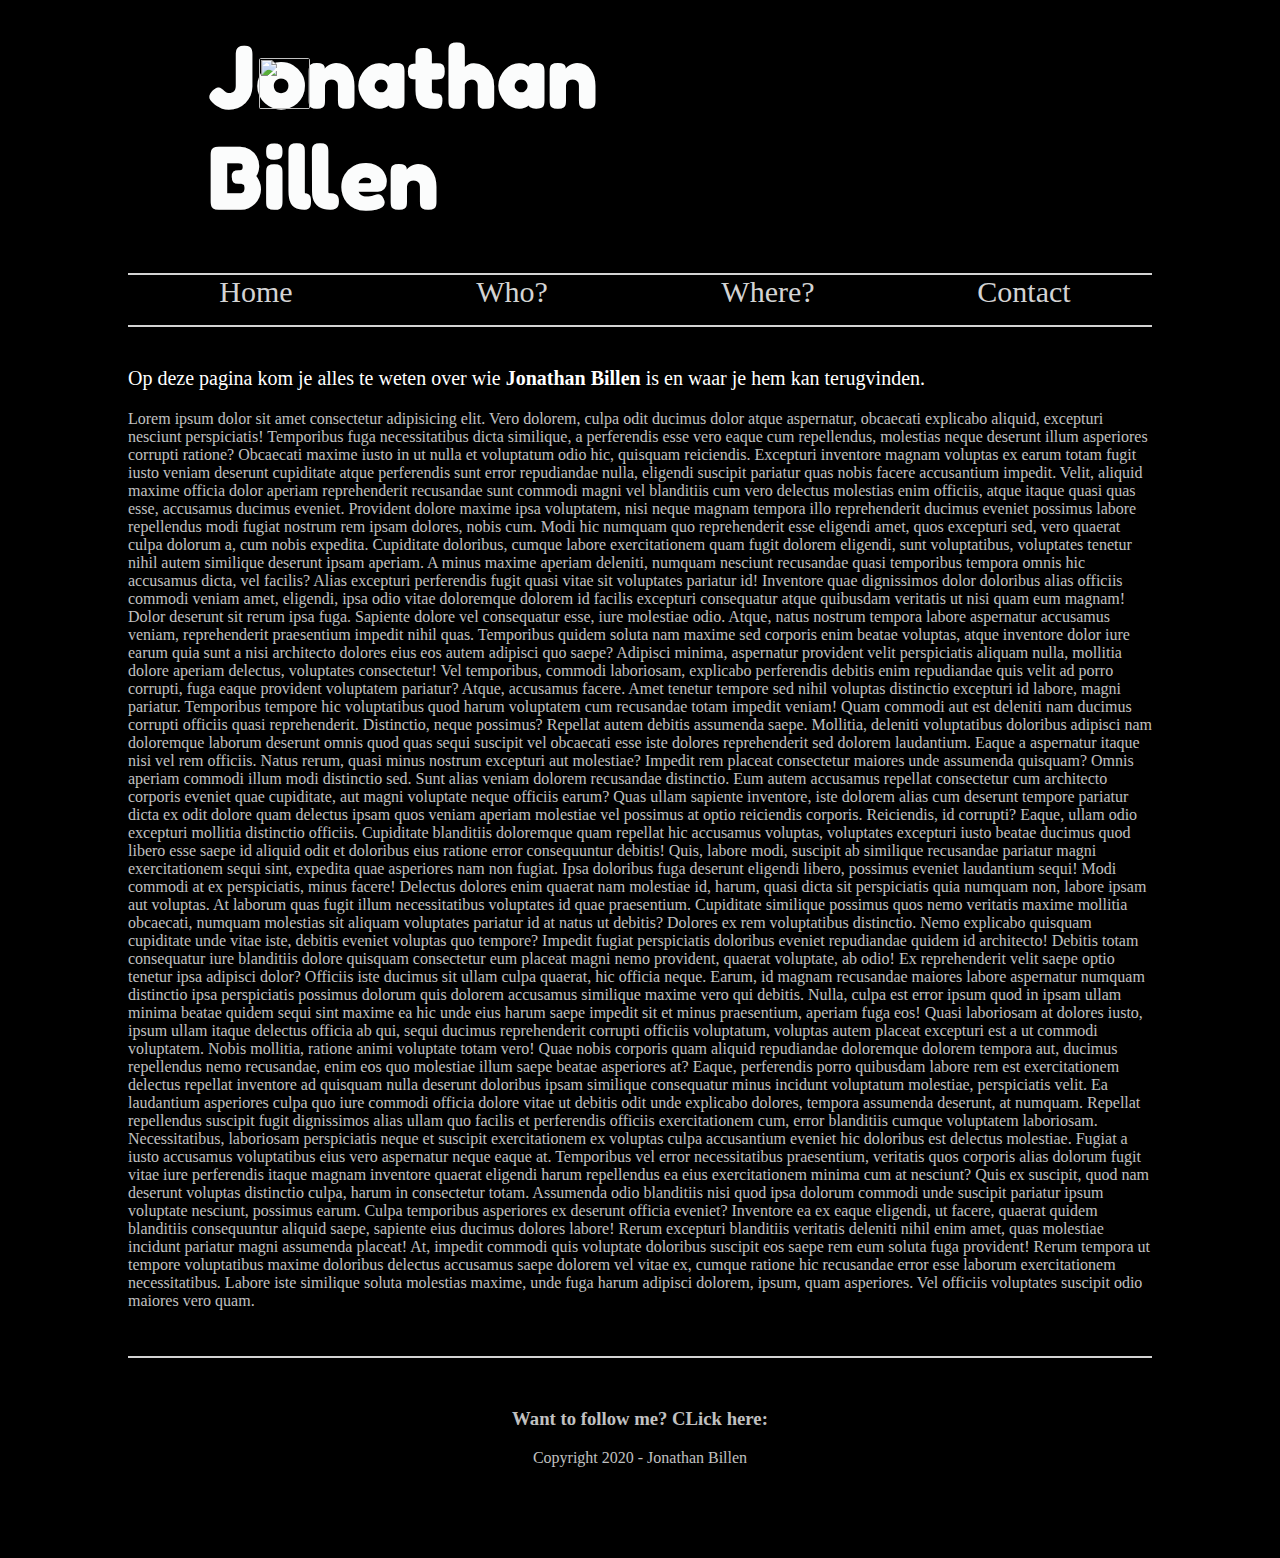
==== index.html @ 9c7a21fc "Add files via upload" ====
<!DOCTYPE html>
<html lang="en">

<head>
    <meta charset="UTF-8">
    <meta name="viewport" content="width=device-width, initial-scale=1.0">
    <link rel="stylesheet" href="https://cdnjs.cloudflare.com/ajax/libs/font-awesome/5.15.1/css/all.min.css"
        integrity="sha512-+4zCK9k+qNFUR5X+cKL9EIR+ZOhtIloNl9GIKS57V1MyNsYpYcUrUeQc9vNfzsWfV28IaLL3i96P9sdNyeRssA=="
        crossorigin="anonymous" />
    <link href="https://fonts.googleapis.com/css2?family=Permanent+Marker&display=swap" rel="stylesheet">
    <link href="https://fonts.googleapis.com/css2?family=Fredoka+One&display=swap" rel="stylesheet">
    <link rel="stylesheet" href="project1.css">
    <title>Jonathan Billen</title>
</head>

<body>
    <header>
        <div class="container">
            <h1>Jonathan</h1>
            <h1>Billen</h1>
            <img id="wheel" src="img/wheel.png" alt="">
        </div>
        <nav>
            <ul>
                <li><a href="index.html">Home</a></li>
                <li><a href="bio.html">Who?</a></li>
                <li><a href="plaats.html">Where?</a></li>
                <li><a href="contact.html">Contact</a></li>
            </ul>
        </nav>
    </header>

    <main>
        <p class="titel">Op deze pagina kom je alles te weten over wie <strong>Jonathan Billen</strong> is en waar je
            hem kan
            terugvinden.</p>
        <p>Lorem ipsum dolor sit amet consectetur adipisicing elit. Vero dolorem, culpa odit ducimus dolor atque
            aspernatur, obcaecati explicabo aliquid, excepturi nesciunt perspiciatis! Temporibus fuga necessitatibus
            dicta similique, a perferendis esse vero eaque cum repellendus, molestias neque deserunt illum asperiores
            corrupti ratione? Obcaecati maxime iusto in ut nulla et voluptatum odio hic, quisquam reiciendis. Excepturi
            inventore magnam voluptas ex earum totam fugit iusto veniam deserunt cupiditate atque perferendis sunt error
            repudiandae nulla, eligendi suscipit pariatur quas nobis facere accusantium impedit. Velit, aliquid maxime
            officia dolor aperiam reprehenderit recusandae sunt commodi magni vel blanditiis cum vero delectus molestias
            enim officiis, atque itaque quasi quas esse, accusamus ducimus eveniet. Provident dolore maxime ipsa
            voluptatem, nisi neque magnam tempora illo reprehenderit ducimus eveniet possimus labore repellendus modi
            fugiat nostrum rem ipsam dolores, nobis cum. Modi hic numquam quo reprehenderit esse eligendi amet, quos
            excepturi sed, vero quaerat culpa dolorum a, cum nobis expedita. Cupiditate doloribus, cumque labore
            exercitationem quam fugit dolorem eligendi, sunt voluptatibus, voluptates tenetur nihil autem similique
            deserunt ipsam aperiam. A minus maxime aperiam deleniti, numquam nesciunt recusandae quasi temporibus
            tempora omnis hic accusamus dicta, vel facilis? Alias excepturi perferendis fugit quasi vitae sit voluptates
            pariatur id! Inventore quae dignissimos dolor doloribus alias officiis commodi veniam amet, eligendi, ipsa
            odio vitae doloremque dolorem id facilis excepturi consequatur atque quibusdam veritatis ut nisi quam eum
            magnam! Dolor deserunt sit rerum ipsa fuga. Sapiente dolore vel consequatur esse, iure molestiae odio.
            Atque, natus nostrum tempora labore aspernatur accusamus veniam, reprehenderit praesentium impedit nihil
            quas. Temporibus quidem soluta nam maxime sed corporis enim beatae voluptas, atque inventore dolor iure
            earum quia sunt a nisi architecto dolores eius eos autem adipisci quo saepe? Adipisci minima, aspernatur
            provident velit perspiciatis aliquam nulla, mollitia dolore aperiam delectus, voluptates consectetur! Vel
            temporibus, commodi laboriosam, explicabo perferendis debitis enim repudiandae quis velit ad porro corrupti,
            fuga eaque provident voluptatem pariatur? Atque, accusamus facere. Amet tenetur tempore sed nihil voluptas
            distinctio excepturi id labore, magni pariatur. Temporibus tempore hic voluptatibus quod harum voluptatem
            cum recusandae totam impedit veniam! Quam commodi aut est deleniti nam ducimus corrupti officiis quasi
            reprehenderit. Distinctio, neque possimus? Repellat autem debitis assumenda saepe. Mollitia, deleniti
            voluptatibus doloribus adipisci nam doloremque laborum deserunt omnis quod quas sequi suscipit vel obcaecati
            esse iste dolores reprehenderit sed dolorem laudantium. Eaque a aspernatur itaque nisi vel rem officiis.
            Natus rerum, quasi minus nostrum excepturi aut molestiae? Impedit rem placeat consectetur maiores unde
            assumenda quisquam? Omnis aperiam commodi illum modi distinctio sed. Sunt alias veniam dolorem recusandae
            distinctio. Eum autem accusamus repellat consectetur cum architecto corporis eveniet quae cupiditate, aut
            magni voluptate neque officiis earum? Quas ullam sapiente inventore, iste dolorem alias cum deserunt tempore
            pariatur dicta ex odit dolore quam delectus ipsam quos veniam aperiam molestiae vel possimus at optio
            reiciendis corporis. Reiciendis, id corrupti? Eaque, ullam odio excepturi mollitia distinctio officiis.
            Cupiditate blanditiis doloremque quam repellat hic accusamus voluptas, voluptates excepturi iusto beatae
            ducimus quod libero esse saepe id aliquid odit et doloribus eius ratione error consequuntur debitis! Quis,
            labore modi, suscipit ab similique recusandae pariatur magni exercitationem sequi sint, expedita quae
            asperiores nam non fugiat. Ipsa doloribus fuga deserunt eligendi libero, possimus eveniet laudantium sequi!
            Modi commodi at ex perspiciatis, minus facere! Delectus dolores enim quaerat nam molestiae id, harum, quasi
            dicta sit perspiciatis quia numquam non, labore ipsam aut voluptas. At laborum quas fugit illum
            necessitatibus voluptates id quae praesentium. Cupiditate similique possimus quos nemo veritatis maxime
            mollitia obcaecati, numquam molestias sit aliquam voluptates pariatur id at natus ut debitis? Dolores ex rem
            voluptatibus distinctio. Nemo explicabo quisquam cupiditate unde vitae iste, debitis eveniet voluptas quo
            tempore? Impedit fugiat perspiciatis doloribus eveniet repudiandae quidem id architecto! Debitis totam
            consequatur iure blanditiis dolore quisquam consectetur eum placeat magni nemo provident, quaerat voluptate,
            ab odio! Ex reprehenderit velit saepe optio tenetur ipsa adipisci dolor? Officiis iste ducimus sit ullam
            culpa quaerat, hic officia neque. Earum, id magnam recusandae maiores labore aspernatur numquam distinctio
            ipsa perspiciatis possimus dolorum quis dolorem accusamus similique maxime vero qui debitis. Nulla, culpa
            est error ipsum quod in ipsam ullam minima beatae quidem sequi sint maxime ea hic unde eius harum saepe
            impedit sit et minus praesentium, aperiam fuga eos! Quasi laboriosam at dolores iusto, ipsum ullam itaque
            delectus officia ab qui, sequi ducimus reprehenderit corrupti officiis voluptatum, voluptas autem placeat
            excepturi est a ut commodi voluptatem. Nobis mollitia, ratione animi voluptate totam vero! Quae nobis
            corporis quam aliquid repudiandae doloremque dolorem tempora aut, ducimus repellendus nemo recusandae, enim
            eos quo molestiae illum saepe beatae asperiores at? Eaque, perferendis porro quibusdam labore rem est
            exercitationem delectus repellat inventore ad quisquam nulla deserunt doloribus ipsam similique consequatur
            minus incidunt voluptatum molestiae, perspiciatis velit. Ea laudantium asperiores culpa quo iure commodi
            officia dolore vitae ut debitis odit unde explicabo dolores, tempora assumenda deserunt, at numquam.
            Repellat repellendus suscipit fugit dignissimos alias ullam quo facilis et perferendis officiis
            exercitationem cum, error blanditiis cumque voluptatem laboriosam. Necessitatibus, laboriosam perspiciatis
            neque et suscipit exercitationem ex voluptas culpa accusantium eveniet hic doloribus est delectus molestiae.
            Fugiat a iusto accusamus voluptatibus eius vero aspernatur neque eaque at. Temporibus vel error
            necessitatibus praesentium, veritatis quos corporis alias dolorum fugit vitae iure perferendis itaque magnam
            inventore quaerat eligendi harum repellendus ea eius exercitationem minima cum at nesciunt? Quis ex
            suscipit, quod nam deserunt voluptas distinctio culpa, harum in consectetur totam. Assumenda odio blanditiis
            nisi quod ipsa dolorum commodi unde suscipit pariatur ipsum voluptate nesciunt, possimus earum. Culpa
            temporibus asperiores ex deserunt officia eveniet? Inventore ea ex eaque eligendi, ut facere, quaerat quidem
            blanditiis consequuntur aliquid saepe, sapiente eius ducimus dolores labore! Rerum excepturi blanditiis
            veritatis deleniti nihil enim amet, quas molestiae incidunt pariatur magni assumenda placeat! At, impedit
            commodi quis voluptate doloribus suscipit eos saepe rem eum soluta fuga provident! Rerum tempora ut tempore
            voluptatibus maxime doloribus delectus accusamus saepe dolorem vel vitae ex, cumque ratione hic recusandae
            error esse laborum exercitationem necessitatibus. Labore iste similique soluta molestias maxime, unde fuga
            harum adipisci dolorem, ipsum, quam asperiores. Vel officiis voluptates suscipit odio maiores vero quam.</p>
    </main>
    <footer>
        <h3>Want to follow me? CLick here: <a href=""><i id="facebookmini" class="fab fa-facebook-square"></i> </a><a
                href=""><i id="instagrammini" class="fab fa-instagram-square"></i></a> <a href=""><i id="youtubemini"
                    class="fab fa-youtube-square"></i></a></h3>
        <p>Copyright 2020 - Jonathan Billen</p>
    </footer>
</body>

</html>
---- project1.css ----
body {
    margin: 0;
    padding: 0;
    margin-right: 10%;
    margin-left: 10%;
    background-color: black;
    color: silver;
    font-family: 'Permanent Marker', cursive;
}
h1 {
    height: 81px;
    text-align: left;
    padding-top: 20px;
    margin-top: 0px;
    margin-left: 80px;
    margin-bottom: 0px;
    font-family: 'Fredoka One', cursive;
    font-size: 90px;
    color: #FBFCFC;
}
@keyframes roteren {
    to {
        transform: rotate(-360deg);
    }
}
#wheel{
    position: relative;
    top: -144px;
    left: 131px;
    height: 51px;
    width: 51px;
    animation-name: roteren;
    animation-duration: 10s;
    animation-timing-function: linear;
    animation-iteration-count: infinite;
}
nav {
    overflow: hidden;
    width: 100%;
}

nav ul {
    padding-left: 0;
}

nav ul li {
    border-top: 2px lightgray solid;
    margin-top: 0px;
    width: 25%;
    list-style-type: none;
    float: left;
    color: lightgray;
    text-align: center;
    font-size: 30px;
}

nav ul li a {
    color: lightgray;
}

nav ul li a:hover {
    color: #FBFCFC;
    font-weight: bold;
}

a {
    text-decoration: none;
}
header {
    height: 275px;
    background-image: url('img/backgroundbanner.png');
    background-repeat: repeat;
    background-size: auto;
    background-position: center;
}

main {
    clear: both;
    margin-top: 50px;
    padding-top: 20px;
    padding-bottom: 30px;
    border-top: 2px lightgray solid;
    border-bottom: 2px lightgray solid;
    width: auto;
}
main a:hover{
    font-weight: bold;
}
.titel{
    font-size: 20px;
    color: white;
}
.kolom {
    float: left;
    width: 33.33%;
    text-align: center;
    padding-bottom: 20px;
  }
img{
    height: 250px;
    width: 300px;
    border-radius: 5%;
}
footer {
    clear: both;
    background-color: black;
    text-align: center;
    margin-top: 50px;
    height: 150px;
}
#facebook{
    font-size: 30px;
    color: blue;
}
#instagram{
    font-size: 30px;
    color: purple;
}
#youtube{
    font-size: 30px;
    color: red;
}
#facebookmini{
    color: blue;
}
#instagrammini{
    color: purple;
}
#youtubemini{
    color: red;
}
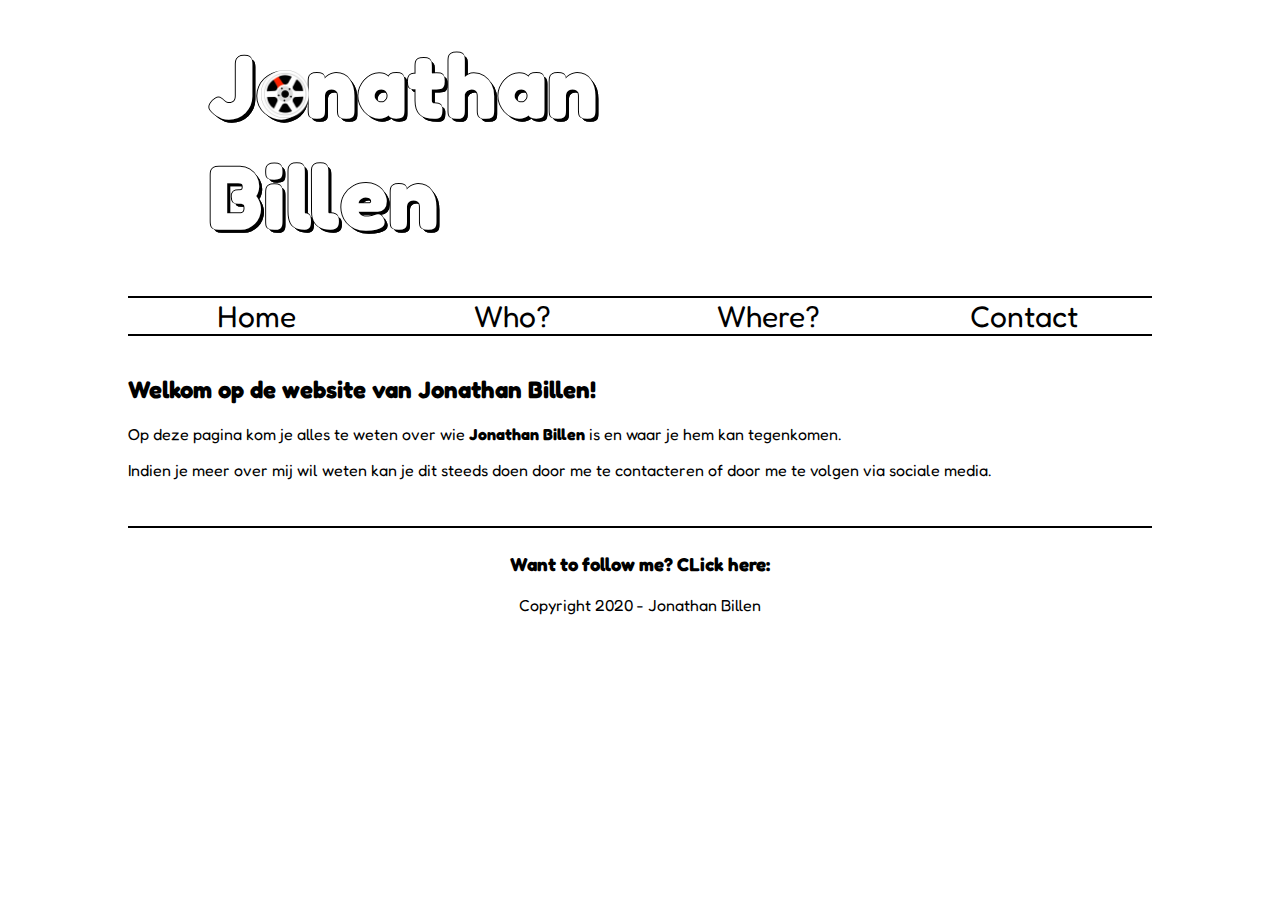
==== commit b58ff6a9: "Add files via upload" ====
--- a/index.html
+++ b/index.html
@@ -7,7 +7,6 @@
     <link rel="stylesheet" href="https://cdnjs.cloudflare.com/ajax/libs/font-awesome/5.15.1/css/all.min.css"
         integrity="sha512-+4zCK9k+qNFUR5X+cKL9EIR+ZOhtIloNl9GIKS57V1MyNsYpYcUrUeQc9vNfzsWfV28IaLL3i96P9sdNyeRssA=="
         crossorigin="anonymous" />
-    <link href="https://fonts.googleapis.com/css2?family=Permanent+Marker&display=swap" rel="stylesheet">
     <link href="https://fonts.googleapis.com/css2?family=Fredoka+One&display=swap" rel="stylesheet">
     <link rel="stylesheet" href="project1.css">
     <title>Jonathan Billen</title>
@@ -31,87 +30,29 @@
     </header>
 
     <main>
-        <p class="titel">Op deze pagina kom je alles te weten over wie <strong>Jonathan Billen</strong> is en waar je
-            hem kan
-            terugvinden.</p>
-        <p>Lorem ipsum dolor sit amet consectetur adipisicing elit. Vero dolorem, culpa odit ducimus dolor atque
-            aspernatur, obcaecati explicabo aliquid, excepturi nesciunt perspiciatis! Temporibus fuga necessitatibus
-            dicta similique, a perferendis esse vero eaque cum repellendus, molestias neque deserunt illum asperiores
-            corrupti ratione? Obcaecati maxime iusto in ut nulla et voluptatum odio hic, quisquam reiciendis. Excepturi
-            inventore magnam voluptas ex earum totam fugit iusto veniam deserunt cupiditate atque perferendis sunt error
-            repudiandae nulla, eligendi suscipit pariatur quas nobis facere accusantium impedit. Velit, aliquid maxime
-            officia dolor aperiam reprehenderit recusandae sunt commodi magni vel blanditiis cum vero delectus molestias
-            enim officiis, atque itaque quasi quas esse, accusamus ducimus eveniet. Provident dolore maxime ipsa
-            voluptatem, nisi neque magnam tempora illo reprehenderit ducimus eveniet possimus labore repellendus modi
-            fugiat nostrum rem ipsam dolores, nobis cum. Modi hic numquam quo reprehenderit esse eligendi amet, quos
-            excepturi sed, vero quaerat culpa dolorum a, cum nobis expedita. Cupiditate doloribus, cumque labore
-            exercitationem quam fugit dolorem eligendi, sunt voluptatibus, voluptates tenetur nihil autem similique
-            deserunt ipsam aperiam. A minus maxime aperiam deleniti, numquam nesciunt recusandae quasi temporibus
-            tempora omnis hic accusamus dicta, vel facilis? Alias excepturi perferendis fugit quasi vitae sit voluptates
-            pariatur id! Inventore quae dignissimos dolor doloribus alias officiis commodi veniam amet, eligendi, ipsa
-            odio vitae doloremque dolorem id facilis excepturi consequatur atque quibusdam veritatis ut nisi quam eum
-            magnam! Dolor deserunt sit rerum ipsa fuga. Sapiente dolore vel consequatur esse, iure molestiae odio.
-            Atque, natus nostrum tempora labore aspernatur accusamus veniam, reprehenderit praesentium impedit nihil
-            quas. Temporibus quidem soluta nam maxime sed corporis enim beatae voluptas, atque inventore dolor iure
-            earum quia sunt a nisi architecto dolores eius eos autem adipisci quo saepe? Adipisci minima, aspernatur
-            provident velit perspiciatis aliquam nulla, mollitia dolore aperiam delectus, voluptates consectetur! Vel
-            temporibus, commodi laboriosam, explicabo perferendis debitis enim repudiandae quis velit ad porro corrupti,
-            fuga eaque provident voluptatem pariatur? Atque, accusamus facere. Amet tenetur tempore sed nihil voluptas
-            distinctio excepturi id labore, magni pariatur. Temporibus tempore hic voluptatibus quod harum voluptatem
-            cum recusandae totam impedit veniam! Quam commodi aut est deleniti nam ducimus corrupti officiis quasi
-            reprehenderit. Distinctio, neque possimus? Repellat autem debitis assumenda saepe. Mollitia, deleniti
-            voluptatibus doloribus adipisci nam doloremque laborum deserunt omnis quod quas sequi suscipit vel obcaecati
-            esse iste dolores reprehenderit sed dolorem laudantium. Eaque a aspernatur itaque nisi vel rem officiis.
-            Natus rerum, quasi minus nostrum excepturi aut molestiae? Impedit rem placeat consectetur maiores unde
-            assumenda quisquam? Omnis aperiam commodi illum modi distinctio sed. Sunt alias veniam dolorem recusandae
-            distinctio. Eum autem accusamus repellat consectetur cum architecto corporis eveniet quae cupiditate, aut
-            magni voluptate neque officiis earum? Quas ullam sapiente inventore, iste dolorem alias cum deserunt tempore
-            pariatur dicta ex odit dolore quam delectus ipsam quos veniam aperiam molestiae vel possimus at optio
-            reiciendis corporis. Reiciendis, id corrupti? Eaque, ullam odio excepturi mollitia distinctio officiis.
-            Cupiditate blanditiis doloremque quam repellat hic accusamus voluptas, voluptates excepturi iusto beatae
-            ducimus quod libero esse saepe id aliquid odit et doloribus eius ratione error consequuntur debitis! Quis,
-            labore modi, suscipit ab similique recusandae pariatur magni exercitationem sequi sint, expedita quae
-            asperiores nam non fugiat. Ipsa doloribus fuga deserunt eligendi libero, possimus eveniet laudantium sequi!
-            Modi commodi at ex perspiciatis, minus facere! Delectus dolores enim quaerat nam molestiae id, harum, quasi
-            dicta sit perspiciatis quia numquam non, labore ipsam aut voluptas. At laborum quas fugit illum
-            necessitatibus voluptates id quae praesentium. Cupiditate similique possimus quos nemo veritatis maxime
-            mollitia obcaecati, numquam molestias sit aliquam voluptates pariatur id at natus ut debitis? Dolores ex rem
-            voluptatibus distinctio. Nemo explicabo quisquam cupiditate unde vitae iste, debitis eveniet voluptas quo
-            tempore? Impedit fugiat perspiciatis doloribus eveniet repudiandae quidem id architecto! Debitis totam
-            consequatur iure blanditiis dolore quisquam consectetur eum placeat magni nemo provident, quaerat voluptate,
-            ab odio! Ex reprehenderit velit saepe optio tenetur ipsa adipisci dolor? Officiis iste ducimus sit ullam
-            culpa quaerat, hic officia neque. Earum, id magnam recusandae maiores labore aspernatur numquam distinctio
-            ipsa perspiciatis possimus dolorum quis dolorem accusamus similique maxime vero qui debitis. Nulla, culpa
-            est error ipsum quod in ipsam ullam minima beatae quidem sequi sint maxime ea hic unde eius harum saepe
-            impedit sit et minus praesentium, aperiam fuga eos! Quasi laboriosam at dolores iusto, ipsum ullam itaque
-            delectus officia ab qui, sequi ducimus reprehenderit corrupti officiis voluptatum, voluptas autem placeat
-            excepturi est a ut commodi voluptatem. Nobis mollitia, ratione animi voluptate totam vero! Quae nobis
-            corporis quam aliquid repudiandae doloremque dolorem tempora aut, ducimus repellendus nemo recusandae, enim
-            eos quo molestiae illum saepe beatae asperiores at? Eaque, perferendis porro quibusdam labore rem est
-            exercitationem delectus repellat inventore ad quisquam nulla deserunt doloribus ipsam similique consequatur
-            minus incidunt voluptatum molestiae, perspiciatis velit. Ea laudantium asperiores culpa quo iure commodi
-            officia dolore vitae ut debitis odit unde explicabo dolores, tempora assumenda deserunt, at numquam.
-            Repellat repellendus suscipit fugit dignissimos alias ullam quo facilis et perferendis officiis
-            exercitationem cum, error blanditiis cumque voluptatem laboriosam. Necessitatibus, laboriosam perspiciatis
-            neque et suscipit exercitationem ex voluptas culpa accusantium eveniet hic doloribus est delectus molestiae.
-            Fugiat a iusto accusamus voluptatibus eius vero aspernatur neque eaque at. Temporibus vel error
-            necessitatibus praesentium, veritatis quos corporis alias dolorum fugit vitae iure perferendis itaque magnam
-            inventore quaerat eligendi harum repellendus ea eius exercitationem minima cum at nesciunt? Quis ex
-            suscipit, quod nam deserunt voluptas distinctio culpa, harum in consectetur totam. Assumenda odio blanditiis
-            nisi quod ipsa dolorum commodi unde suscipit pariatur ipsum voluptate nesciunt, possimus earum. Culpa
-            temporibus asperiores ex deserunt officia eveniet? Inventore ea ex eaque eligendi, ut facere, quaerat quidem
-            blanditiis consequuntur aliquid saepe, sapiente eius ducimus dolores labore! Rerum excepturi blanditiis
-            veritatis deleniti nihil enim amet, quas molestiae incidunt pariatur magni assumenda placeat! At, impedit
-            commodi quis voluptate doloribus suscipit eos saepe rem eum soluta fuga provident! Rerum tempora ut tempore
-            voluptatibus maxime doloribus delectus accusamus saepe dolorem vel vitae ex, cumque ratione hic recusandae
-            error esse laborum exercitationem necessitatibus. Labore iste similique soluta molestias maxime, unde fuga
-            harum adipisci dolorem, ipsum, quam asperiores. Vel officiis voluptates suscipit odio maiores vero quam.</p>
+        <h2>
+            Welkom op de website van Jonathan Billen!
+        </h2>
+        <p>
+            Op deze pagina kom je alles te weten over <a class="linkindex" href="bio.html" style="color: black;">wie
+            </a><strong>Jonathan Billen </strong>is en <a class="linkindex" href="plaats.html"
+                style="color: black;">waar</a> je hem kan tegenkomen.
+        </p>
+        <p>
+            Indien je meer over mij wil weten kan je dit steeds doen door me te <a class="linkindex"
+                href="contact.html" style="color: black;">contacteren</a> of door me te volgen via sociale media.
+        </p>
     </main>
     <footer>
-        <h3>Want to follow me? CLick here: <a href=""><i id="facebookmini" class="fab fa-facebook-square"></i> </a><a
-                href=""><i id="instagrammini" class="fab fa-instagram-square"></i></a> <a href=""><i id="youtubemini"
-                    class="fab fa-youtube-square"></i></a></h3>
-        <p>Copyright 2020 - Jonathan Billen</p>
+        <h3>
+            Want to follow me? CLick here:
+            <a href=""><i id="facebookmini" class="fab fa-facebook-square"></i> </a><a href=""><i id="instagrammini"
+                    class="fab fa-instagram-square"></i></a> <a href=""><i id="youtubemini"
+                    class="fab fa-youtube-square"></i></a>
+        </h3>
+        <p>
+            Copyright 2020 - Jonathan Billen
+        </p>
     </footer>
 </body>
 
--- a/project1.css
+++ b/project1.css
@@ -3,37 +3,41 @@
     padding: 0;
     margin-right: 10%;
     margin-left: 10%;
-    background-color: black;
-    color: silver;
-    font-family: 'Permanent Marker', cursive;
+    background-color: white;
+    color: black;
+    font-family: 'Fredoka One', cursive;
 }
+
 h1 {
     height: 81px;
     text-align: left;
     padding-top: 20px;
-    margin-top: 0px;
+    margin-top: 10px;
+    margin-bottom: 0px;
     margin-left: 80px;
-    margin-bottom: 0px;
-    font-family: 'Fredoka One', cursive;
     font-size: 90px;
-    color: #FBFCFC;
+    color: white;
+    text-shadow: -1px 0 black, 3px 3px black, 3px 3px black, 0 -1px black;
 }
+
 @keyframes roteren {
     to {
         transform: rotate(-360deg);
     }
 }
-#wheel{
+
+#wheel {
     position: relative;
-    top: -144px;
-    left: 131px;
-    height: 51px;
-    width: 51px;
+    top: -152px;
+    left: 133px;
+    height: 48px;
+    width: 48px;
     animation-name: roteren;
     animation-duration: 10s;
     animation-timing-function: linear;
     animation-iteration-count: infinite;
 }
+
 nav {
     overflow: hidden;
     width: 100%;
@@ -44,88 +48,104 @@
 }
 
 nav ul li {
-    border-top: 2px lightgray solid;
-    margin-top: 0px;
+    border-top: 2px black solid;
+    border-bottom: 2px black solid;
+    margin-top: 6px;
     width: 25%;
     list-style-type: none;
     float: left;
-    color: lightgray;
     text-align: center;
     font-size: 30px;
 }
 
 nav ul li a {
-    color: lightgray;
+    color: black;
 }
 
 nav ul li a:hover {
-    color: #FBFCFC;
+    color: #626567;
     font-weight: bold;
 }
 
 a {
     text-decoration: none;
 }
+
 header {
     height: 275px;
-    background-image: url('img/backgroundbanner.png');
-    background-repeat: repeat;
-    background-size: auto;
+    background-image: url('img/miata.jpeg');
+    background-repeat: no-repeat;
+    background-size: cover;
     background-position: center;
 }
 
 main {
     clear: both;
     margin-top: 50px;
+    margin-bottom: 10px;
     padding-top: 20px;
-    padding-bottom: 30px;
-    border-top: 2px lightgray solid;
-    border-bottom: 2px lightgray solid;
+    padding-bottom: 20px;
     width: auto;
 }
-main a:hover{
+
+main a:hover {
     font-weight: bold;
 }
-.titel{
-    font-size: 20px;
-    color: white;
-}
+
 .kolom {
     float: left;
     width: 33.33%;
     text-align: center;
     padding-bottom: 20px;
-  }
-img{
+}
+
+.biofoto {
+    float: left;
+    height: 300px;
+    width: auto;
+    margin-right: 20px;
+    margin-bottom: 10px;
+}
+
+img {
     height: 250px;
     width: 300px;
     border-radius: 5%;
 }
+
 footer {
     clear: both;
-    background-color: black;
+    border-top: 2px black solid;
     text-align: center;
-    margin-top: 50px;
-    height: 150px;
+    height: 110px;
 }
-#facebook{
-    font-size: 30px;
+
+#facebook {
+    font-size: 40px;
     color: blue;
 }
-#instagram{
-    font-size: 30px;
+
+#instagram {
+    font-size: 40px;
     color: purple;
 }
-#youtube{
-    font-size: 30px;
+
+#youtube {
+    font-size: 40px;
     color: red;
 }
-#facebookmini{
+
+#facebookmini {
+    font-size: 25px;
     color: blue;
 }
-#instagrammini{
+
+#instagrammini {
+    font-size: 25px;
     color: purple;
 }
-#youtubemini{
+
+#youtubemini {
+    font-size: 25px;
     color: red;
 }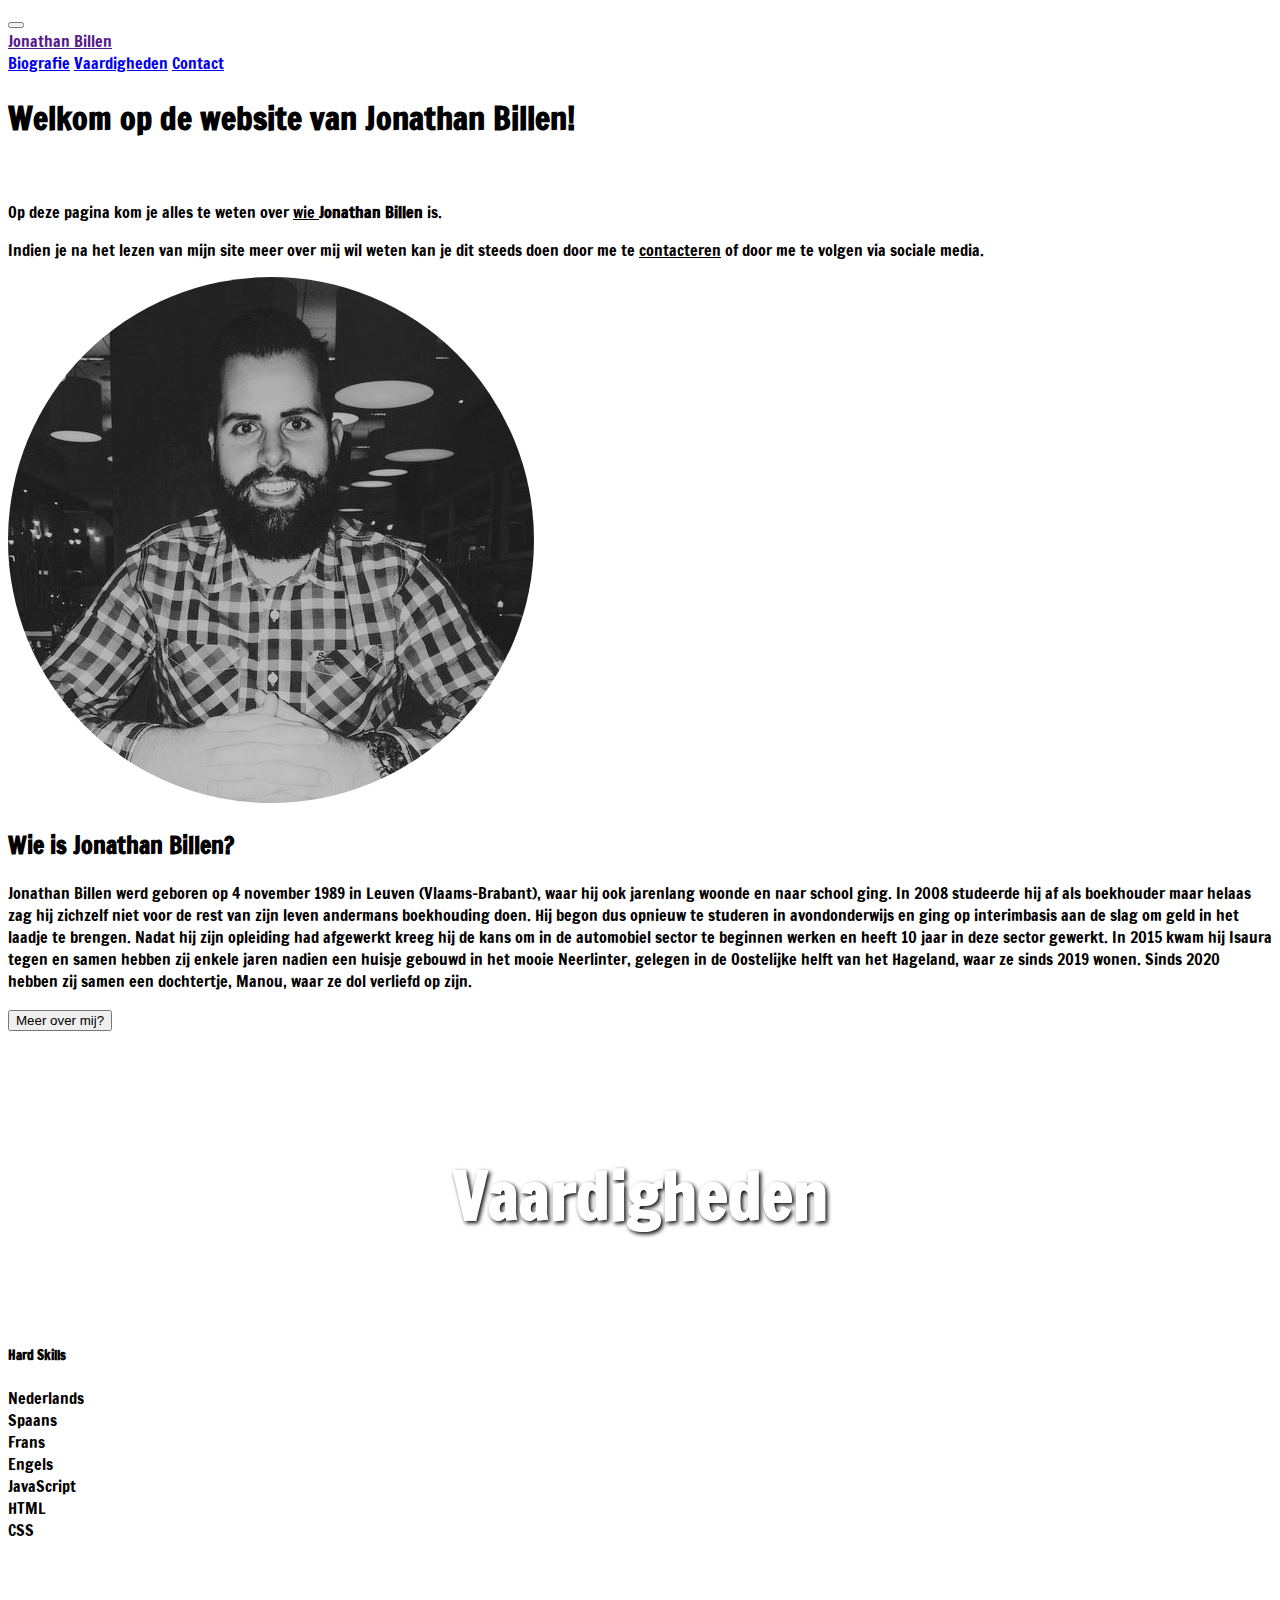
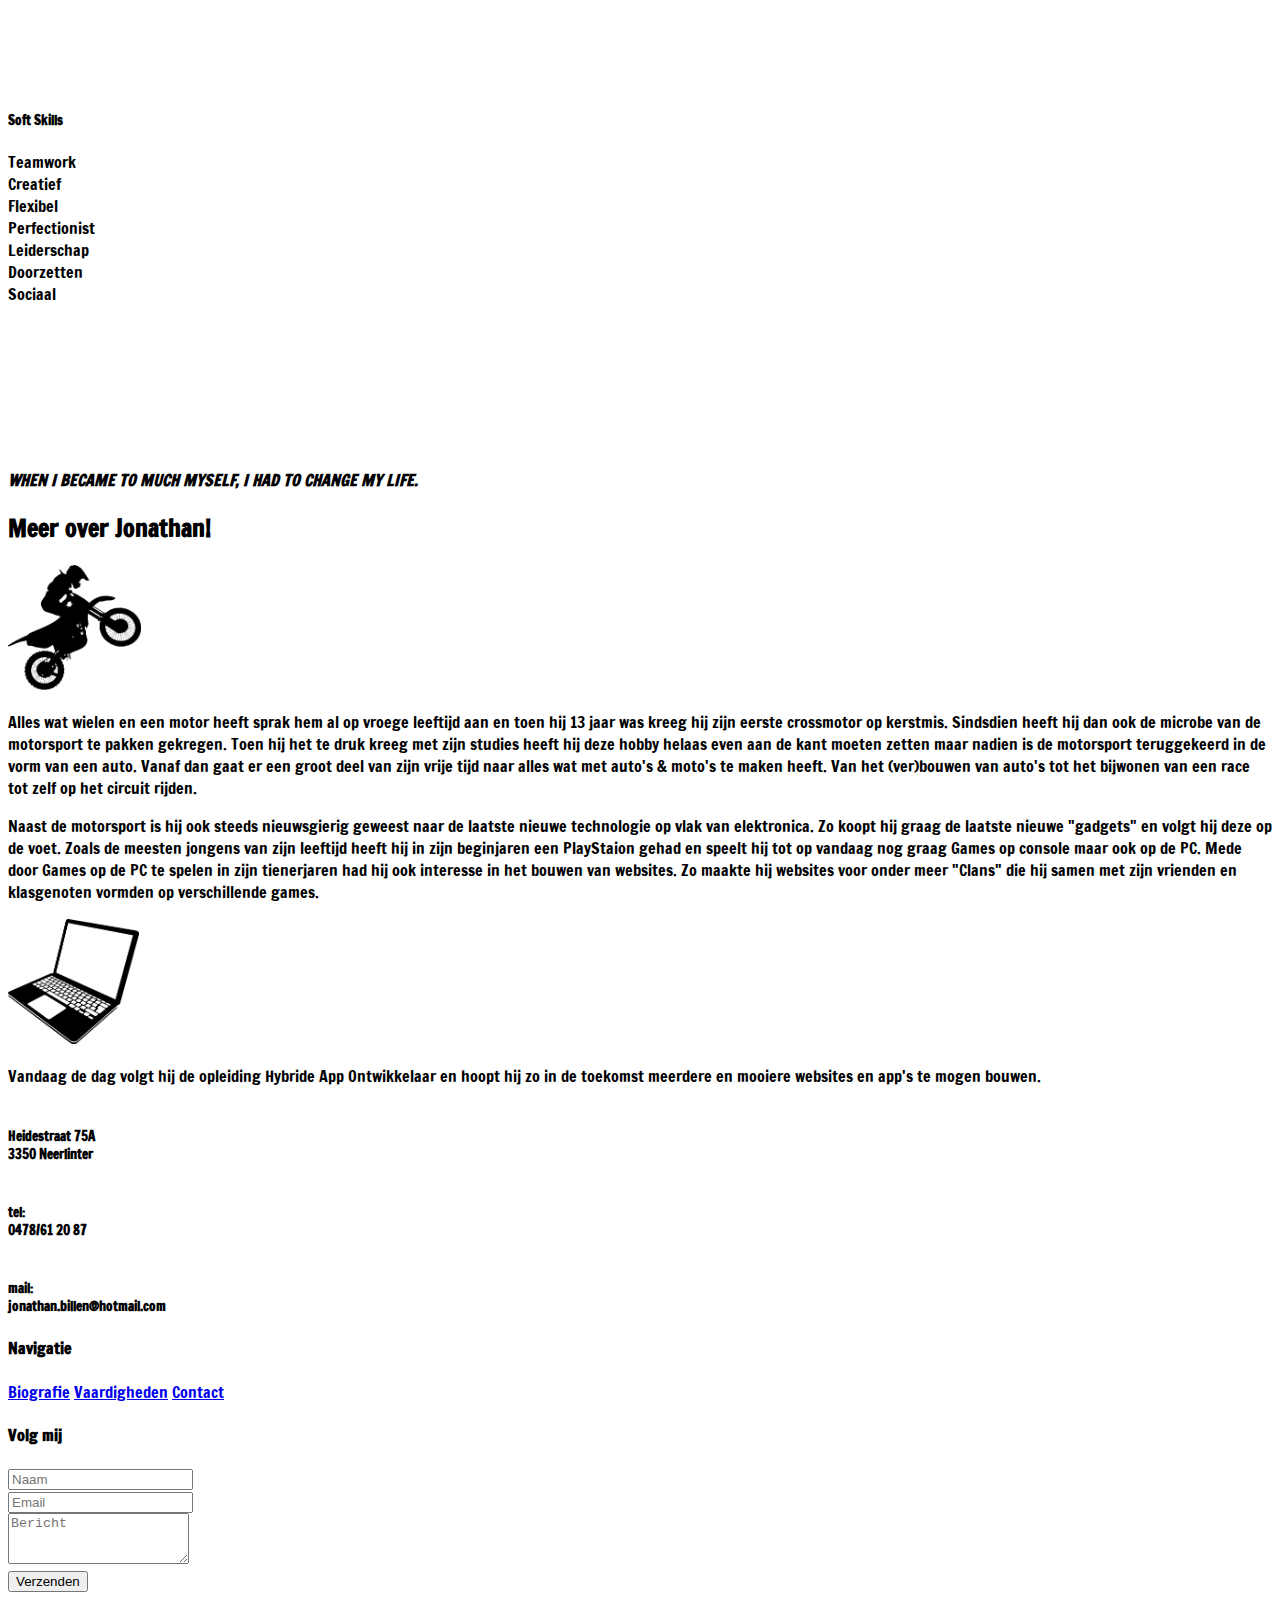
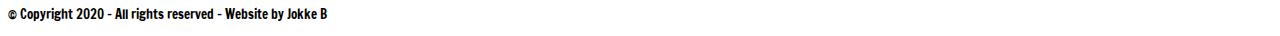
==== commit 75e99b9a: "Add files via upload" ====
--- a/index.html
+++ b/index.html
@@ -1,59 +1,386 @@
-<!DOCTYPE html>
-<html lang="en">
-
-<head>
-    <meta charset="UTF-8">
-    <meta name="viewport" content="width=device-width, initial-scale=1.0">
-    <link rel="stylesheet" href="https://cdnjs.cloudflare.com/ajax/libs/font-awesome/5.15.1/css/all.min.css"
-        integrity="sha512-+4zCK9k+qNFUR5X+cKL9EIR+ZOhtIloNl9GIKS57V1MyNsYpYcUrUeQc9vNfzsWfV28IaLL3i96P9sdNyeRssA=="
-        crossorigin="anonymous" />
-    <link href="https://fonts.googleapis.com/css2?family=Fredoka+One&display=swap" rel="stylesheet">
-    <link rel="stylesheet" href="project1.css">
-    <title>Jonathan Billen</title>
-</head>
-
-<body>
-    <header>
-        <div class="container">
-            <h1>Jonathan</h1>
-            <h1>Billen</h1>
-            <img id="wheel" src="img/wheel.png" alt="">
-        </div>
-        <nav>
-            <ul>
-                <li><a href="index.html">Home</a></li>
-                <li><a href="bio.html">Who?</a></li>
-                <li><a href="plaats.html">Where?</a></li>
-                <li><a href="contact.html">Contact</a></li>
-            </ul>
-        </nav>
-    </header>
-
-    <main>
-        <h2>
-            Welkom op de website van Jonathan Billen!
-        </h2>
-        <p>
-            Op deze pagina kom je alles te weten over <a class="linkindex" href="bio.html" style="color: black;">wie
-            </a><strong>Jonathan Billen </strong>is en <a class="linkindex" href="plaats.html"
-                style="color: black;">waar</a> je hem kan tegenkomen.
-        </p>
-        <p>
-            Indien je meer over mij wil weten kan je dit steeds doen door me te <a class="linkindex"
-                href="contact.html" style="color: black;">contacteren</a> of door me te volgen via sociale media.
-        </p>
-    </main>
-    <footer>
-        <h3>
-            Want to follow me? CLick here:
-            <a href=""><i id="facebookmini" class="fab fa-facebook-square"></i> </a><a href=""><i id="instagrammini"
-                    class="fab fa-instagram-square"></i></a> <a href=""><i id="youtubemini"
-                    class="fab fa-youtube-square"></i></a>
-        </h3>
-        <p>
-            Copyright 2020 - Jonathan Billen
-        </p>
-    </footer>
-</body>
-
+<!DOCTYPE html>
+<html lang="nl">
+
+<head>
+    <meta charset="UTF-8">
+    <meta name="viewport" content="width=device-width, initial-scale=1.0">
+    <!-- BOOTSTRAP -->
+    <link rel="stylesheet" href="https://cdn.jsdelivr.net/npm/bootstrap@4.5.3/dist/css/bootstrap.min.css"
+        integrity="sha384-TX8t27EcRE3e/ihU7zmQxVncDAy5uIKz4rEkgIXeMed4M0jlfIDPvg6uqKI2xXr2" crossorigin="anonymous">
+    <script src="https://code.jquery.com/jquery-3.5.1.slim.min.js"
+        integrity="sha384-DfXdz2htPH0lsSSs5nCTpuj/zy4C+OGpamoFVy38MVBnE+IbbVYUew+OrCXaRkfj" crossorigin="anonymous">
+    </script>
+    <script src="https://cdn.jsdelivr.net/npm/bootstrap@4.5.3/dist/js/bootstrap.bundle.min.js"
+        integrity="sha384-ho+j7jyWK8fNQe+A12Hb8AhRq26LrZ/JpcUGGOn+Y7RsweNrtN/tE3MoK7ZeZDyx" crossorigin="anonymous">
+    </script>
+    <!-- Google Font Lato -->
+    <link rel="preconnect" href="https://fonts.gstatic.com">
+    <link href="https://fonts.googleapis.com/css2?family=Francois+One&display=swap" rel="stylesheet">
+    <!-- FontAwesome Icons -->
+    <link rel="stylesheet" href="https://cdnjs.cloudflare.com/ajax/libs/font-awesome/5.15.1/css/all.min.css"
+        integrity="sha512-+4zCK9k+qNFUR5X+cKL9EIR+ZOhtIloNl9GIKS57V1MyNsYpYcUrUeQc9vNfzsWfV28IaLL3i96P9sdNyeRssA=="
+        crossorigin="anonymous" />
+    <link rel="stylesheet" href="../css/styles.css">
+    <!-- Favicon-->
+    <link rel="shortcut icon" href="../img/favicon.ico" type="image/x-icon">
+    <link rel="icon" href="../img/favicon.ico" type="image/x-icon">
+    <title>Jonathan Billen</title>
+</head>
+
+<body>
+    <nav class="navbar navbar-expand-md navbar-dark bg-dark sticky-top">
+        <div class="navbar-toggler-left">
+            <button class="navbar-toggler" type="button" data-toggle="collapse" data-target="#navbar"
+                aria-controls="navbarTogglerDemo02" ariaexpanded="
+    false" aria-label="Toggle navigation">
+                <span class="navbar-toggler-icon"></span>
+            </button>
+        </div>
+
+        <a class="navbar-brand" href="">
+            <span class="d-none d-md-block">Jonathan Billen <i class="fas fa-hat-wizard"></i></span>
+            <i class="fas fa-hat-wizard d-block d-md-none"></i></span>
+        </a>
+        <div class="collapse navbar-collapse" id="navbar">
+            <nav class="nav d-flex flex-column flex-md-row w-100 justify-contentend">
+                <a class="flex-fill text-center text-light nav-link" href="#bio">Biografie</a>
+                <a class="flex-fill text-center text-light nav-link" href="#vaardigheden">Vaardigheden</a>
+                <a class="flex-fill text-center text-light nav-link" href="#contact">Contact</a>
+            </nav>
+        </div>
+    </nav>
+
+    <!-- Biografie -->
+    <section id="intro" class="py-5">
+        <div class="container">
+            <div class="row">
+                <div class="col">
+                    <h1>
+                        Welkom op de website van Jonathan Billen!
+                    </h1>
+                    <br>
+                    <p>
+                        Op deze pagina kom je alles te weten over <a class="linkindex" href="#bio"
+                            style="color: black;">wie
+                        </a><strong>Jonathan Billen </strong>is.
+                    </p>
+                    <p>
+                        Indien je na het lezen van mijn site meer over mij wil weten kan je dit steeds doen door me te
+                        <a class="linkindex" href="#contact" style="color: black;">contacteren</a> of door me te volgen
+                        via sociale
+                        media.
+                    </p>
+                </div>
+            </div>
+    </section>
+
+    <section id="bio" class="bio bg-light py-5">
+        <div class="container ">
+            <div class="row">
+                <div class="col-md-4 d-none d-md-block align-self-center">
+                    <img class="img-fluid mx-auto img-border-b" src="img/biofoto.jpg" alt="">
+                </div>
+                <div class="col-md-8 py-5">
+                    <h2>
+                        Wie is Jonathan Billen?
+                    </h2>
+                    <p>
+                        Jonathan Billen werd geboren op 4 november 1989 in Leuven (Vlaams-Brabant), waar hij ook
+                        jarenlang
+                        woonde en naar school ging. In 2008 studeerde hij af als boekhouder maar helaas zag hij zichzelf
+                        niet
+                        voor de rest van zijn leven andermans boekhouding doen. Hij begon dus opnieuw te studeren in
+                        avondonderwijs en ging op interimbasis aan de slag om geld in het laadje te brengen. Nadat hij
+                        zijn
+                        opleiding had afgewerkt kreeg hij de kans om in de automobiel sector te beginnen werken en heeft
+                        10 jaar
+                        in deze sector gewerkt. In 2015 kwam hij Isaura tegen en samen hebben zij enkele jaren nadien
+                        een huisje
+                        gebouwd in het mooie Neerlinter, gelegen in de Oostelijke helft van het Hageland, waar ze sinds
+                        2019
+                        wonen. Sinds 2020 hebben zij samen een dochtertje, Manou, waar ze dol verliefd op zijn.
+                    </p>
+                    <button type="button" class="btn btn-dark">Meer over mij?</button>
+                </div>
+            </div>
+        </div>
+    </section>
+
+    <section class="parallax" id="vaardigheden">
+        <h1>Vaardigheden</h1>
+    </section>
+
+    <section id="skills" class="my-5">
+        <div class="container">
+            <div class="row">
+                <div class="col-md-6">
+                    <div class="card text-center border-0 bg-none">
+                        <div class="card-body">
+                            <p>
+                                <i class="fas fa-dumbbell fa-3x"></i>
+                            </p>
+                            <h5 class="card-title">Hard Skills</h5>
+                            <div class="row">
+                                <div class="col-6">
+                                    <p class="card-text text-right">
+                                        Nederlands <br>
+                                        Spaans <br>
+                                        Frans <br>
+                                        Engels <br>
+                                        JavaScript <br>
+                                        HTML <br>
+                                        CSS <br>
+                                    </p>
+                                </div>
+                                <div class="col-6">
+                                    <p class="card-text text-left">
+                                        <i class="fas fa-star"></i> <i class="fas fa-star"></i> <i
+                                            class="fas fa-star"></i>
+                                        <i class="fas fa-star"></i> <i class="fas fa-star"></i><br>
+                                        <i class="fas fa-star"></i> <i class="fas fa-star"></i> <i
+                                            class="fas fa-star"></i>
+                                        <i class="fas fa-star"></i> <i class="far fa-star"></i><br>
+                                        <i class="fas fa-star"></i> <i class="fas fa-star"></i> <i
+                                            class="fas fa-star"></i>
+                                        <i class="far fa-star"></i> <i class="far fa-star"></i><br>
+                                        <i class="fas fa-star"></i> <i class="fas fa-star"></i> <i
+                                            class="fas fa-star"></i>
+                                        <i class="fas fa-star"></i> <i class="far fa-star"></i><br>
+                                        <i class="fas fa-star"></i> <i class="fas fa-star"></i> <i
+                                            class="fas fa-star"></i>
+                                        <i class="far fa-star"></i> <i class="far fa-star"></i><br>
+                                        <i class="fas fa-star"></i> <i class="fas fa-star"></i> <i
+                                            class="fas fa-star"></i>
+                                        <i class="fas fa-star"></i> <i class="far fa-star"></i><br>
+                                        <i class="fas fa-star"></i> <i class="fas fa-star"></i> <i
+                                            class="fas fa-star"></i>
+                                        <i class="fas fa-star"></i> <i class="far fa-star"></i>
+                                    </p>
+                                </div>
+                            </div>
+                        </div>
+                    </div>
+                </div>
+                <div class="col-md-6">
+                    <div class="card text-center border-0 bg-none">
+                        <div class="card-body">
+                            <p>
+                                <i class="far fa-gem fa-3x"></i>
+                            </p>
+                            <h5 class="card-title">Soft Skills</h5>
+                            <div class="row">
+                                <div class="col-6">
+                                    <p class="card-text text-right">
+                                        Teamwork <br>
+                                        Creatief <br>
+                                        Flexibel <br>
+                                        Perfectionist <br>
+                                        Leiderschap <br>
+                                        Doorzetten <br>
+                                        Sociaal <br>
+                                    </p>
+                                </div>
+                                <div class="col-6">
+                                    <p class="card-text text-left">
+                                        <i class="fas fa-star"></i> <i class="fas fa-star"></i> <i
+                                            class="fas fa-star"></i>
+                                        <i class="fas fa-star"></i> <i class="far fa-star"></i><br>
+                                        <i class="fas fa-star"></i> <i class="fas fa-star"></i> <i
+                                            class="fas fa-star"></i>
+                                        <i class="fas fa-star"></i> <i class="far fa-star"></i><br>
+                                        <i class="fas fa-star"></i> <i class="fas fa-star"></i> <i
+                                            class="fas fa-star"></i>
+                                        <i class="fas fa-star"></i> <i class="fas fa-star"></i><br>
+                                        <i class="fas fa-star"></i> <i class="fas fa-star"></i> <i
+                                            class="fas fa-star"></i>
+                                        <i class="fas fa-star"></i> <i class="fas fa-star"></i><br>
+                                        <i class="fas fa-star"></i> <i class="fas fa-star"></i> <i
+                                            class="fas fa-star"></i>
+                                        <i class="fas fa-star"></i> <i class="far fa-star"></i><br>
+                                        <i class="fas fa-star"></i> <i class="fas fa-star"></i> <i
+                                            class="fas fa-star"></i>
+                                        <i class="fas fa-star"></i> <i class="fas fa-star"></i><br>
+                                        <i class="fas fa-star"></i> <i class="fas fa-star"></i> <i
+                                            class="fas fa-star"></i>
+                                        <i class="fas fa-star"></i> <i class="far fa-star"></i>
+                                    </p>
+                                </div>
+                            </div>
+                        </div>
+                    </div>
+                </div>
+            </div>
+        </div>
+    </section>
+
+    <section class="bg-light text-center py-3">
+        <strong><em>
+                WHEN I BECAME TO MUCH MYSELF, I HAD TO CHANGE MY LIFE.
+            </em></strong>
+    </section>
+
+    <section id="biovervolg" class="bio py-5">
+        <div class="container ">
+            <div class="row">
+                <div class="col py-5">
+                    <h2>
+                        Meer over Jonathan!
+                    </h2>
+                    <div class="row">
+                        <div class="col-md-2 d-none d-lg-block">
+                            <img src="img/bike.jpg" alt="">
+                        </div>
+                        <div class="col-md-10">
+                            <p>
+                                Alles wat wielen en een motor heeft sprak hem al op vroege leeftijd aan en toen hij 13
+                                jaar was kreeg
+                                hij zijn eerste crossmotor op kerstmis. Sindsdien heeft hij dan ook de microbe van de
+                                motorsport te
+                                pakken gekregen. Toen hij het te druk kreeg met zijn studies heeft hij deze hobby helaas
+                                even aan de
+                                kant moeten zetten maar nadien is de motorsport teruggekeerd in de vorm van een auto.
+                                Vanaf dan gaat er
+                                een groot deel van zijn vrije tijd naar alles wat met auto's & moto's te maken heeft.
+                                Van het
+                                (ver)bouwen van auto's tot het bijwonen van een race tot zelf op het circuit rijden.
+                            </p>
+                        </div>
+                    </div>
+                    <div class="row">
+                        <div class="col-md-10">
+                            <p>
+                                Naast de motorsport is hij ook steeds nieuwsgierig geweest naar de laatste nieuwe
+                                technologie op
+                                vlak
+                                van elektronica. Zo koopt hij graag de laatste nieuwe "gadgets" en volgt hij deze op de
+                                voet.
+                                Zoals de
+                                meesten jongens van zijn leeftijd heeft hij in zijn beginjaren een PlayStaion gehad en
+                                speelt
+                                hij tot op
+                                vandaag nog graag Games op console maar ook op de PC. Mede door Games op de PC te spelen
+                                in
+                                zijn
+                                tienerjaren had hij ook interesse in het bouwen van websites. Zo maakte hij websites
+                                voor
+                                onder
+                                meer
+                                "Clans" die hij samen met zijn vrienden en klasgenoten vormden op verschillende games.
+                            </p>
+                        </div>
+                        <div class="col-md-2 d-none d-lg-block">
+                            <img src="img/laptop.png" alt="">
+                        </div>
+                    </div>
+                    <div class="row">
+                        <div class="col">
+                            <p>
+                                Vandaag de dag volgt hij de opleiding Hybride App Ontwikkelaar en hoopt hij zo in de
+                                toekomst
+                                meerdere
+                                en mooiere websites en app's te mogen bouwen.
+                            </p>
+                        </div>
+                    </div>
+                </div>
+            </div>
+        </div>
+    </section>
+
+    <section id="contact" class="contact bg-light py-5">
+        <div class="container ">
+            <div class="row">
+                <div class="col-md-4 text-center py-3">
+                    <div>
+                        <i class="fas fa-map-marked-alt fa-4x"></i>
+                    </div>
+                    <h5>
+                        <br>
+                        Heidestraat 75A
+                        <br>
+                        3350 Neerlinter
+                    </h5>
+                </div>
+                <div class="col-md-4 text-center py-3">
+                    <div>
+                        <i class="fas fa-phone-square fa-4x"></i>
+                    </div>
+                    <h5>
+                        <br>
+                        tel:
+                        <br>
+                        0478/61 20 87
+                    </h5>
+                </div>
+                <div class="col-md-4 text-center py-3">
+                    <div>
+                        <i class="fas fa-envelope-square fa-4x"></i>
+                    </div>
+                    <h5>
+                        <br>
+                        mail:
+                        <br>
+                        jonathan.billen@hotmail.com
+                    </h5>
+                </div>
+            </div>
+        </div>
+    </section>
+
+    <section id="footer" class="footer">
+        <div class="container">
+            <div class="row">
+                <div class="col-md-5 py-3">
+                    <div class="row">
+                        <div class="col-sm-6 col-md-12">
+                            <h4>Navigatie</h4>
+                            <nav class="d-flex flex-column">
+                                <a class="text-dark" href="#bio">Biografie</a>
+                                <a class="text-dark" href="#vaardigheden">Vaardigheden</a>
+                                <a class="text-dark" href="#footer">Contact</a>
+                            </nav>
+                        </div>
+                        <div class="col-sm-6 col-md-12 py-3">
+                            <h4>Volg mij</h4>
+                            <div>
+                                <a class="text-dark" href=""><i class="fab fa-linkedin fa-2x"></i></a>
+                                <a class="text-dark" href=""><i class="fab fa-facebook-square fa-2x"></i></a>
+                                <a class="text-dark" href=""><i class="fab fa-instagram-square fa-2x"></i></a>
+                            </div>
+                        </div>
+                    </div>
+                </div>
+
+                <div class="col-md-7">
+                    <form class="py-4">
+                        <div class="form-group">
+                            <input type="naam" class="form-control" id="naam" aria-describedby="naamHelp"
+                                placeholder="Naam">
+                            <br>
+                            <input type="email" class="form-control" id="email" aria-describedby="emailHelp"
+                                placeholder="Email">
+                            <br>
+                            <textarea class="form-control" id="bericht" rows="3" placeholder="Bericht"></textarea>
+                            <br>
+                            <button type="button" class="btn btn-dark">Verzenden</button>
+                        </div>
+                    </form>
+                </div>
+            </div>
+        </div>
+    </section>
+
+    <section id="end" class="end bg-dark pt-3">
+        <div class="container">
+            <div class="row">
+                <div class="col text-center text-white">
+                    <p style="font-size: small;">&copy; Copyright 2020 - All rights reserved - Website by Jokke B <i
+                            class="fas fa-hat-wizard"></i></span></p>
+                </div>
+            </div>
+        </div>
+    </section>
+
+</body>
+
 </html>--- a/css/styles.css
+++ b/css/styles.css
@@ -0,0 +1 @@
+body{font-family:Francois One,sans-serif}.parallax{background-image:url(../img/bgfoto.jpg);height:250px;background-attachment:fixed;background-position:50%;background-repeat:no-repeat;-webkit-background-size:cover;-moz-background-size:cover;-o-background-size:cover;background-size:cover}.parallax h1{text-align:center;color:#fff;font-size:65px;font-weight:700;padding-top:75px;text-shadow:2px 2px 4px #000}#bio img{-webkit-border-radius:50%;-moz-border-radius:50%;border-radius:50%}#biovervolg img{height:125px}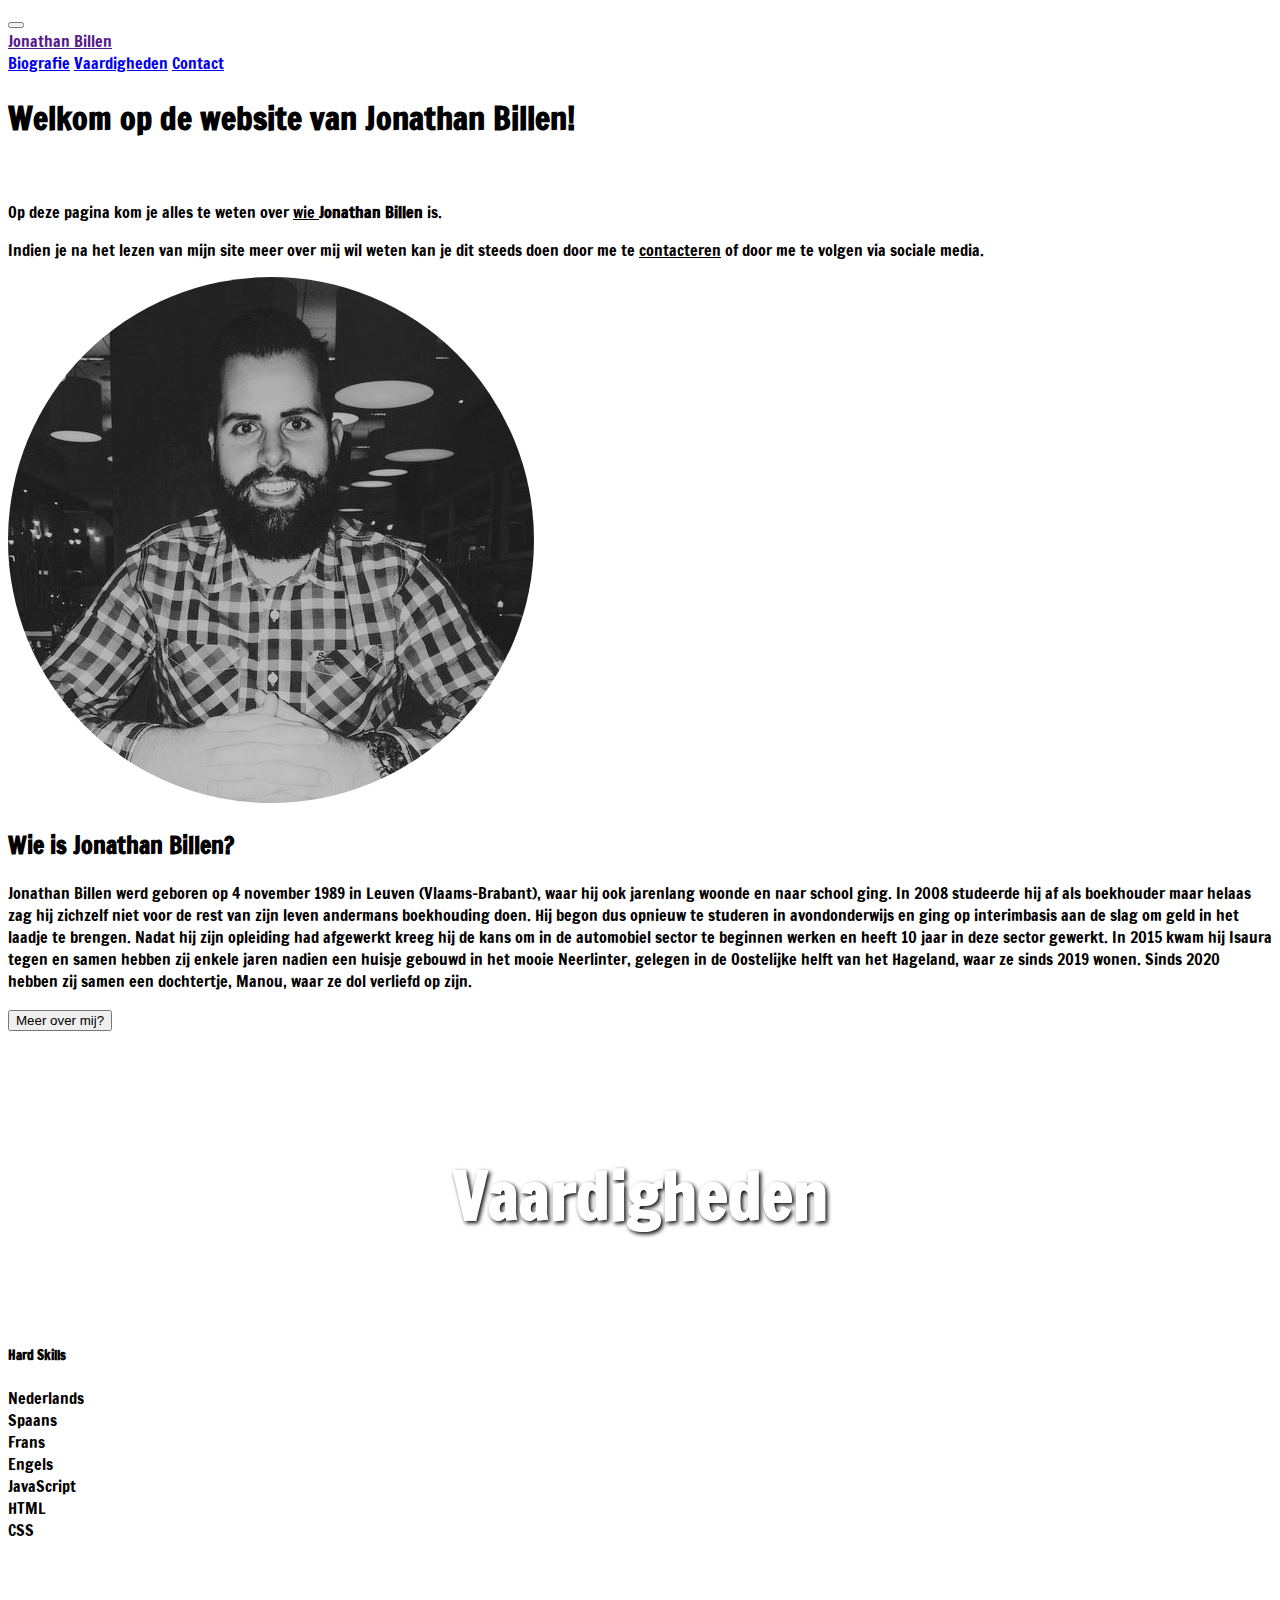
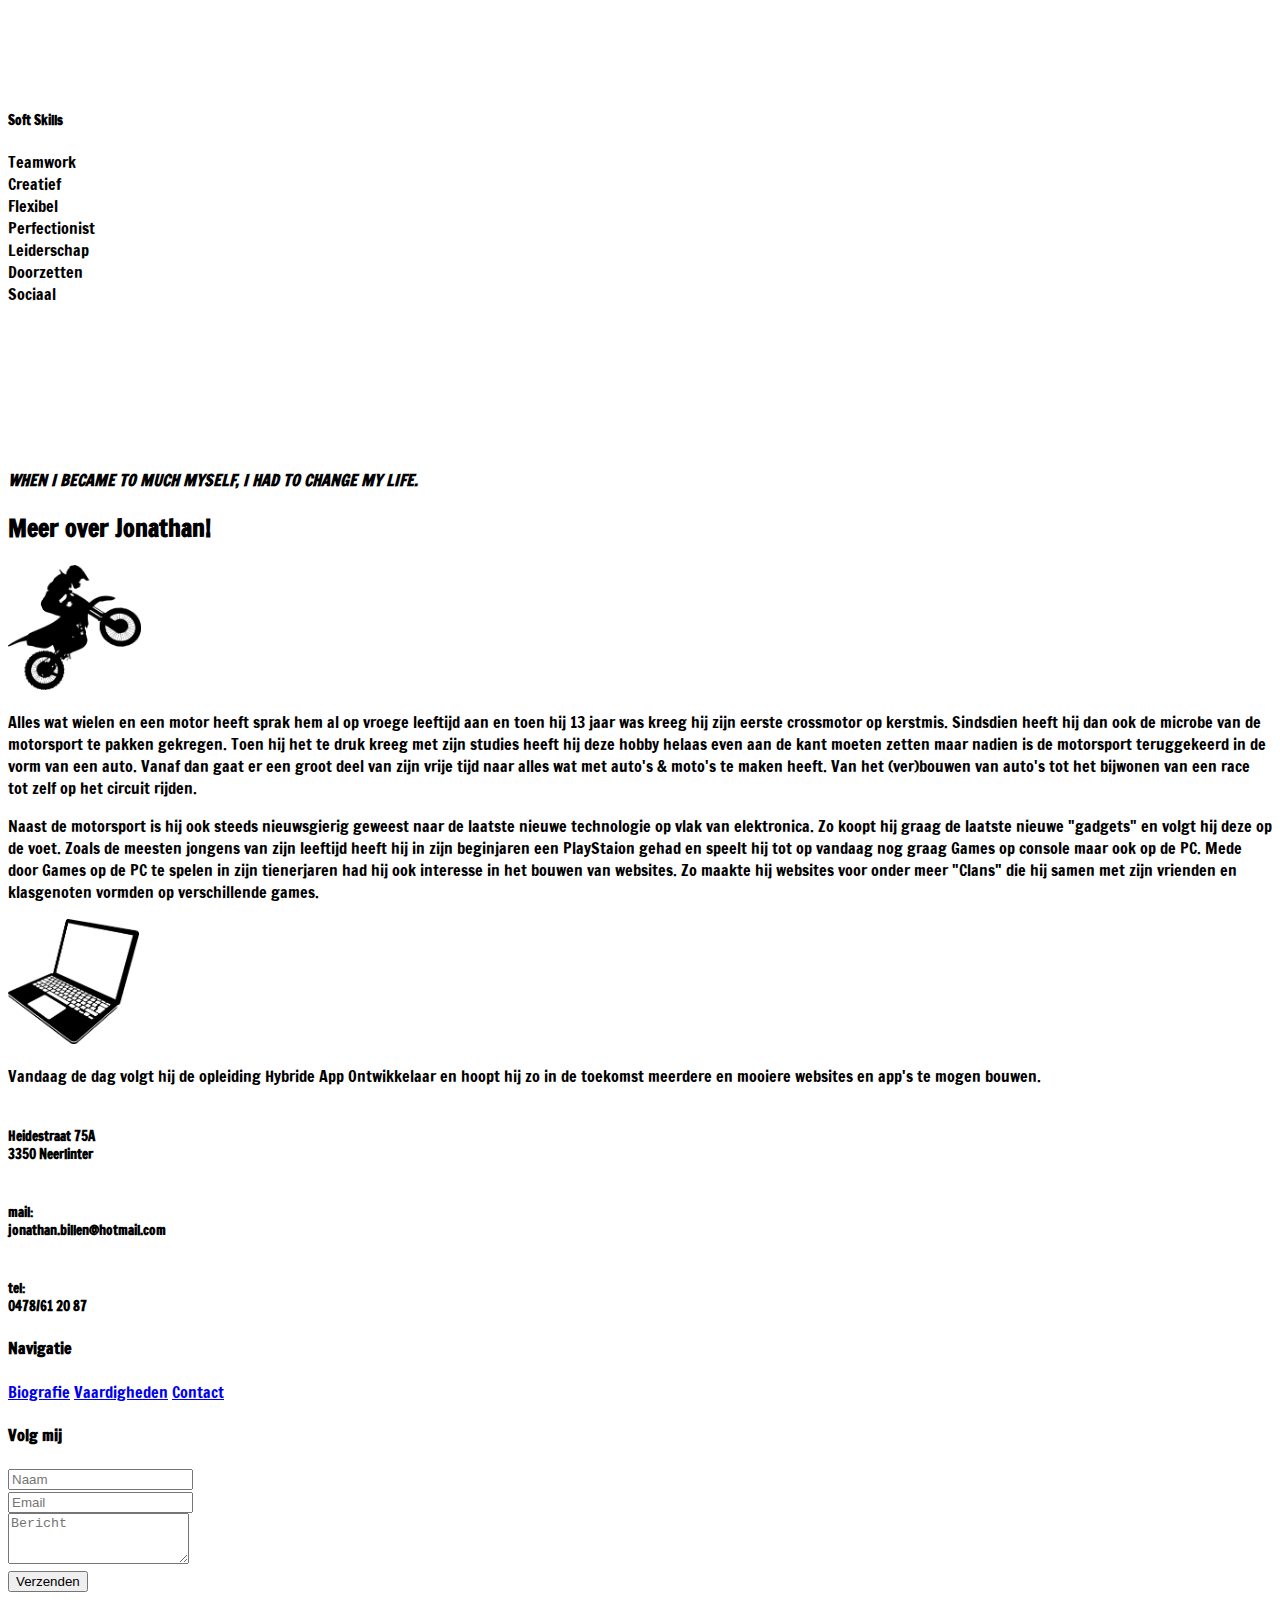
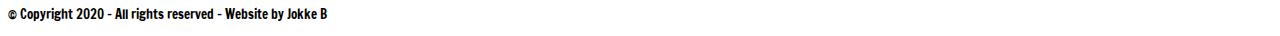
==== commit 91554cee: "Add files via upload" ====
--- a/index.html
+++ b/index.html
@@ -303,24 +303,24 @@
                 </div>
                 <div class="col-md-4 text-center py-3">
                     <div>
-                        <i class="fas fa-phone-square fa-4x"></i>
+                        <i class="fas fa-envelope-square fa-4x"></i>
                     </div>
                     <h5>
                         <br>
-                        tel:
-                        <br>
-                        0478/61 20 87
+                        mail:
+                        <br>
+                        jonathan.billen@hotmail.com
                     </h5>
                 </div>
                 <div class="col-md-4 text-center py-3">
                     <div>
-                        <i class="fas fa-envelope-square fa-4x"></i>
+                        <i class="fas fa-phone-square fa-4x"></i>
                     </div>
                     <h5>
                         <br>
-                        mail:
-                        <br>
-                        jonathan.billen@hotmail.com
+                        tel:
+                        <br>
+                        0478/61 20 87
                     </h5>
                 </div>
             </div>
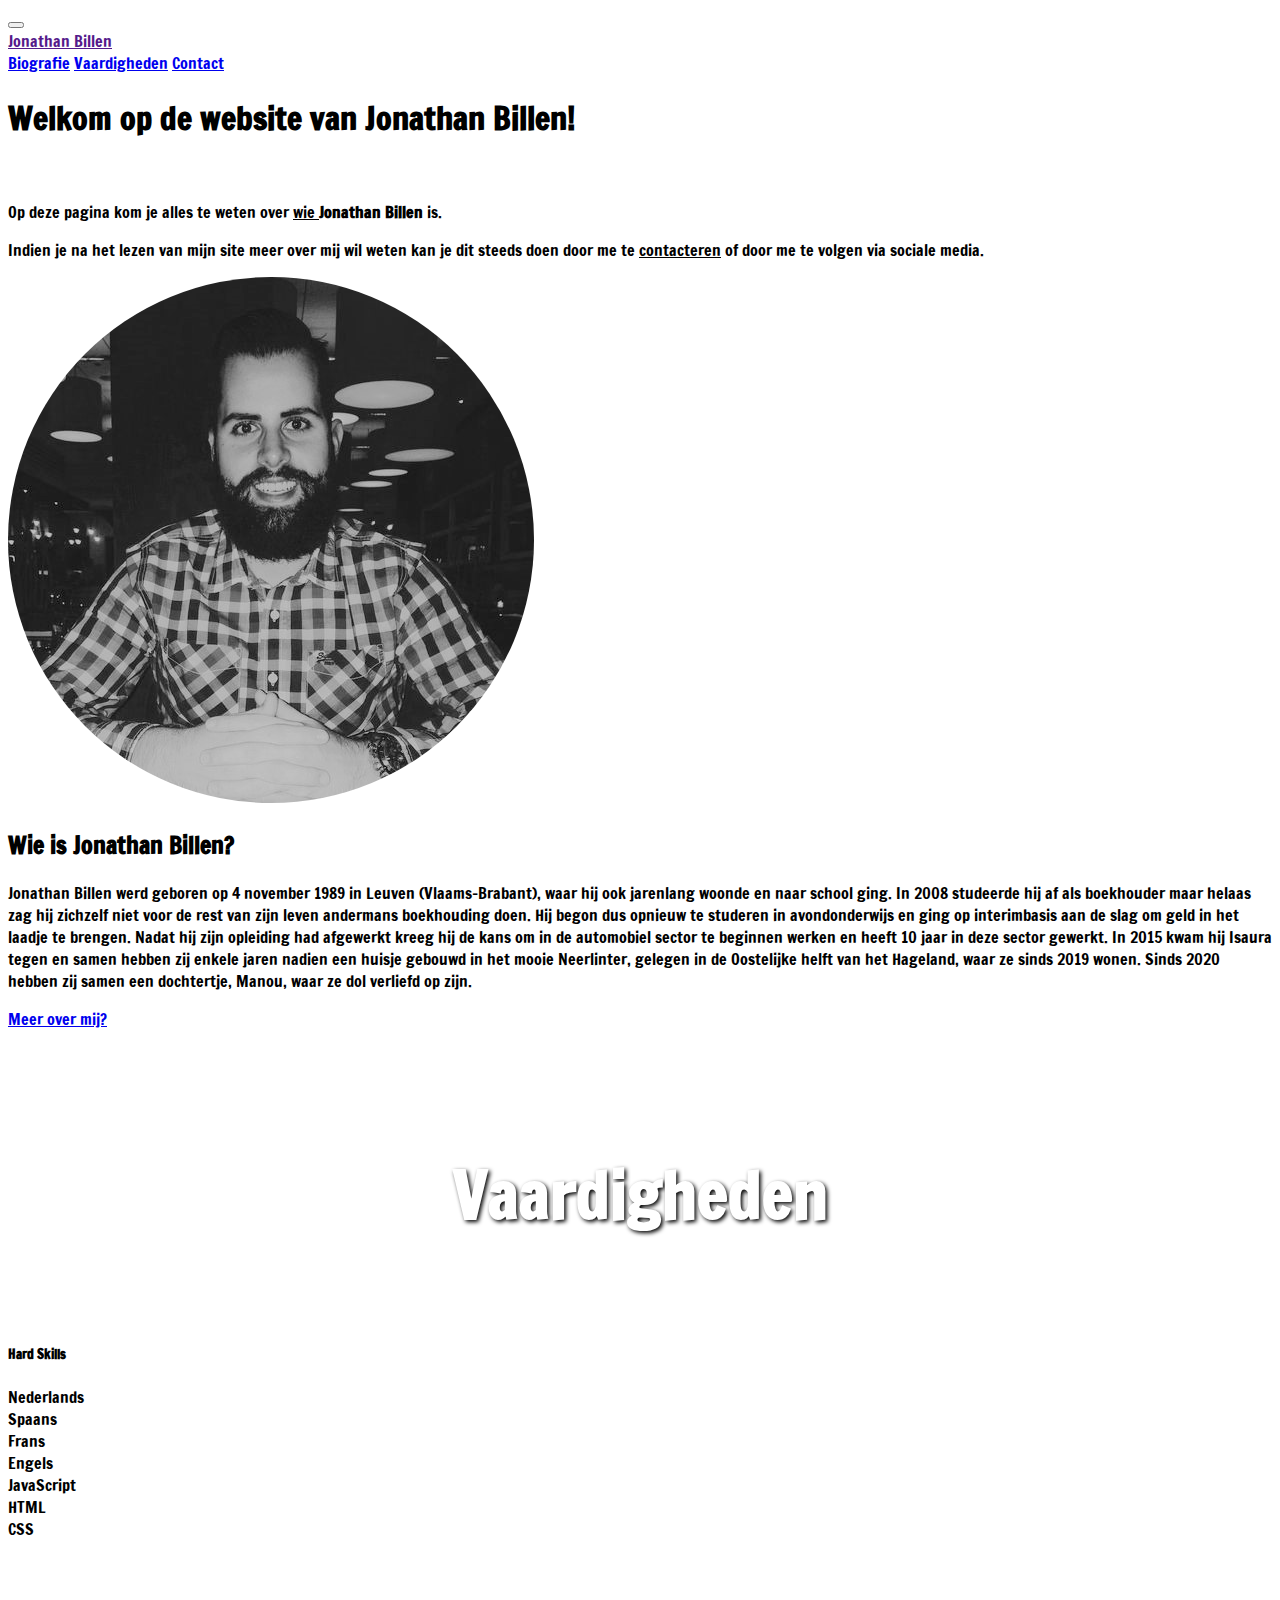
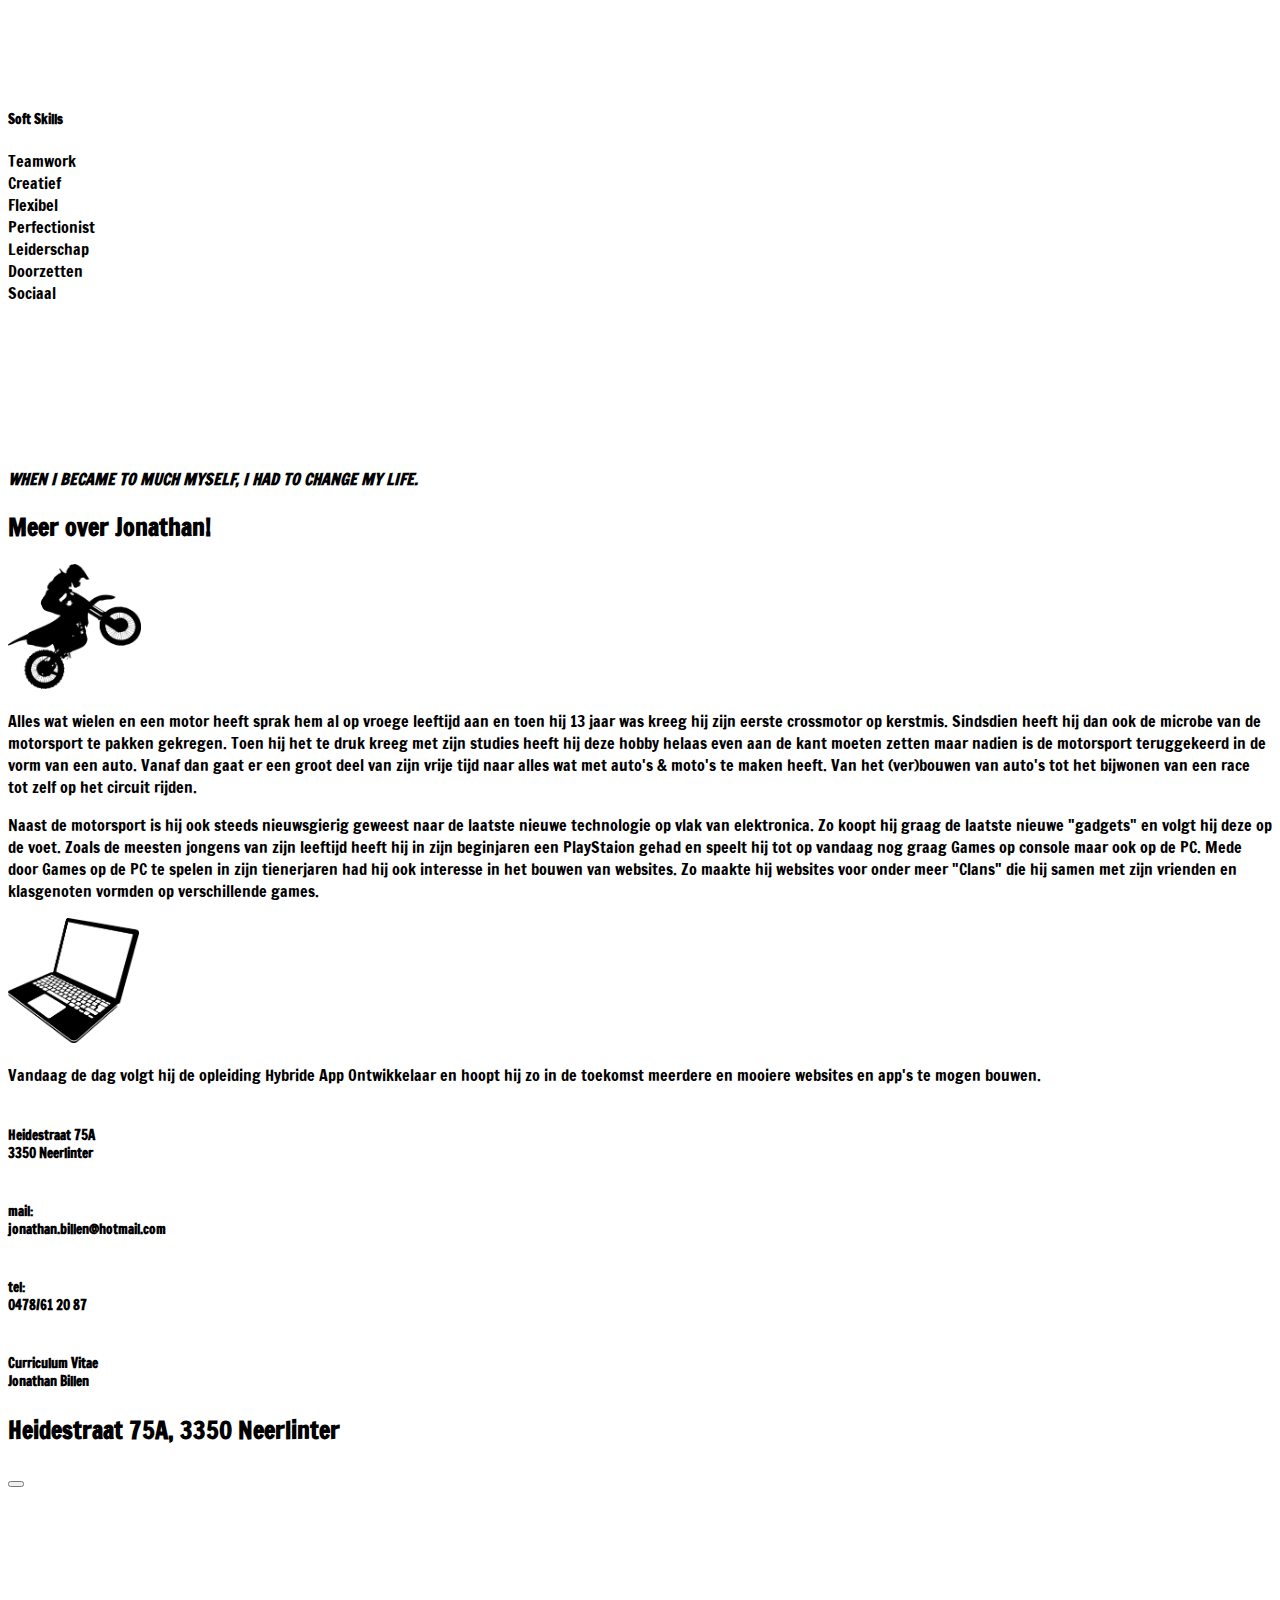
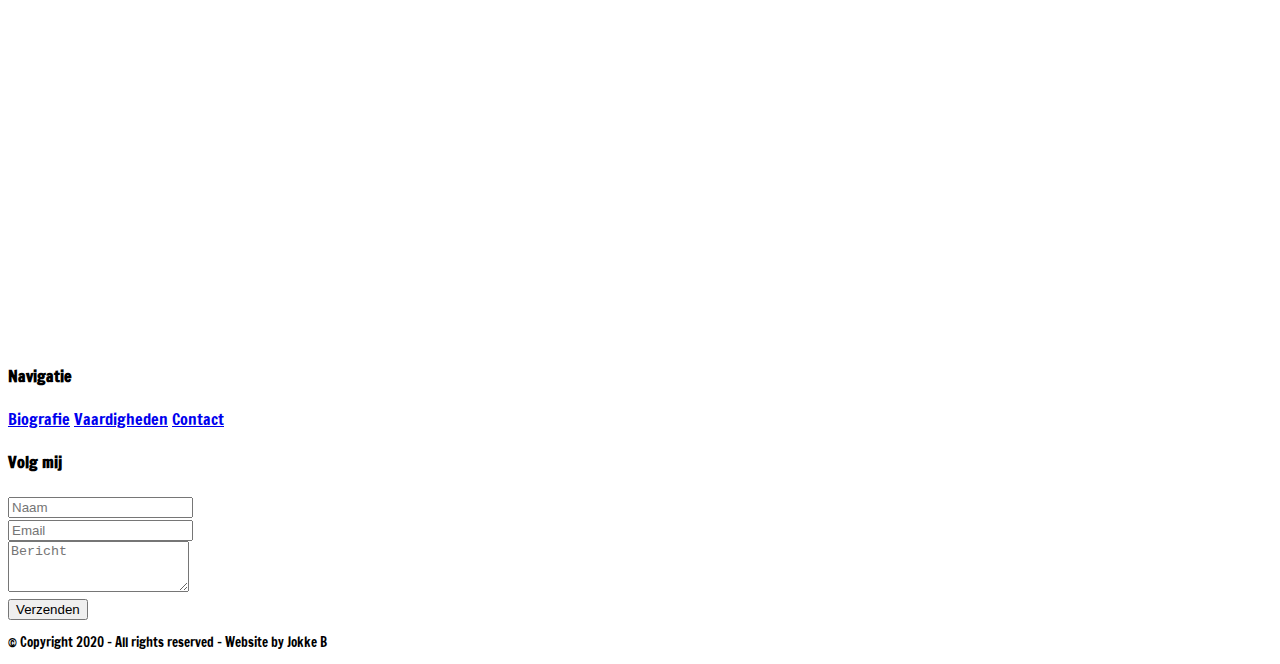
==== commit ed24e5e9: "Add files via upload" ====
--- a/index.html
+++ b/index.html
@@ -13,17 +13,17 @@
     <script src="https://cdn.jsdelivr.net/npm/bootstrap@4.5.3/dist/js/bootstrap.bundle.min.js"
         integrity="sha384-ho+j7jyWK8fNQe+A12Hb8AhRq26LrZ/JpcUGGOn+Y7RsweNrtN/tE3MoK7ZeZDyx" crossorigin="anonymous">
     </script>
-    <!-- Google Font Lato -->
+    <!-- Google Font -->
     <link rel="preconnect" href="https://fonts.gstatic.com">
     <link href="https://fonts.googleapis.com/css2?family=Francois+One&display=swap" rel="stylesheet">
     <!-- FontAwesome Icons -->
     <link rel="stylesheet" href="https://cdnjs.cloudflare.com/ajax/libs/font-awesome/5.15.1/css/all.min.css"
         integrity="sha512-+4zCK9k+qNFUR5X+cKL9EIR+ZOhtIloNl9GIKS57V1MyNsYpYcUrUeQc9vNfzsWfV28IaLL3i96P9sdNyeRssA=="
         crossorigin="anonymous" />
-    <link rel="stylesheet" href="../css/styles.css">
+    <link rel="stylesheet" href="css/styles.css">
     <!-- Favicon-->
-    <link rel="shortcut icon" href="../img/favicon.ico" type="image/x-icon">
-    <link rel="icon" href="../img/favicon.ico" type="image/x-icon">
+    <link rel="shortcut icon" href="img/favicon.ico" type="image/x-icon">
+    <link rel="icon" href="img/favicon.ico" type="image/x-icon">
     <title>Jonathan Billen</title>
 </head>
 
@@ -100,7 +100,7 @@
                         2019
                         wonen. Sinds 2020 hebben zij samen een dochtertje, Manou, waar ze dol verliefd op zijn.
                     </p>
-                    <button type="button" class="btn btn-dark">Meer over mij?</button>
+                    <a href="#biovervolg" class="btn btn-dark">Meer over mij?</a>
                 </div>
             </div>
         </div>
@@ -290,9 +290,10 @@
     <section id="contact" class="contact bg-light py-5">
         <div class="container ">
             <div class="row">
-                <div class="col-md-4 text-center py-3">
+                <div class="col-md-6 col-lg-3 text-center py-3">
                     <div>
-                        <i class="fas fa-map-marked-alt fa-4x"></i>
+                        <a data-toggle="modal" data-target="#myModal" data-lat='50.85' data-lng='5.019'><i
+                                class="fas fa-map-marked-alt fa-4x"></i></a>
                     </div>
                     <h5>
                         <br>
@@ -301,9 +302,9 @@
                         3350 Neerlinter
                     </h5>
                 </div>
-                <div class="col-md-4 text-center py-3">
+                <div class="col-md-6 col-lg-3 text-center py-3">
                     <div>
-                        <i class="fas fa-envelope-square fa-4x"></i>
+                        <a href="mailto:jonathan.billen@hotmail.com"><i class="fas fa-envelope-square fa-4x"></i></a>
                     </div>
                     <h5>
                         <br>
@@ -312,9 +313,9 @@
                         jonathan.billen@hotmail.com
                     </h5>
                 </div>
-                <div class="col-md-4 text-center py-3">
+                <div class="col-md-6 col-lg-3 text-center py-3">
                     <div>
-                        <i class="fas fa-phone-square fa-4x"></i>
+                        <a href="tel:0032478612087"><i class="fas fa-phone-square fa-4x"></i></a>
                     </div>
                     <h5>
                         <br>
@@ -323,9 +324,44 @@
                         0478/61 20 87
                     </h5>
                 </div>
-            </div>
-        </div>
-    </section>
+                <div class="col-md-6 col-lg-3 text-center py-3">
+                    <div>
+                        <a href="file/CV_JONATHAN_BILLEN.pdf" target="_blank"><i
+                                class="fas fa-file-download fa-4x"></i></a>
+                    </div>
+                    <h5>
+                        <br>
+                        Curriculum Vitae
+                        <br>
+                        Jonathan Billen
+                    </h5>
+                </div>
+
+            </div>
+        </div>
+    </section>
+
+    <!-- Modal -->
+    <div class="modal fade" id="myModal" tabindex="-1" role="dialog" aria-labelledby="myModalLabel">
+        <div class="modal-dialog modal-lg" role="document">
+            <div class="modal-content">
+                <div class="modal-header">
+                    <h2 class="modal-title" id="myModalLabel">Heidestraat 75A, 3350 Neerlinter</h2>
+                    <button type="button" class="close" data-dismiss="modal" aria-label="Close"><span
+                            aria-hidden="true"><i class="fas fa-times fa-2x"></i></span></button>
+                </div> 
+                <div class="modal-body">
+                    <div class="row">
+                        <div class="col-md-12 modal_body_map">
+                            <div class="location-map text-center" id="location-map">
+                                <iframe src="https://www.google.com/maps/embed?pb=!1m14!1m8!1m3!1d20150.29895412361!2d5.006075909998749!3d50.853621635468095!3m2!1i1024!2i768!4f13.1!3m3!1m2!1s0x47c114d23ced7901%3A0x6dd53da5377d5596!2zNTDCsDUxJzE0LjQiTiA1wrAwMScxMC40IkU!5e0!3m2!1snl!2sbe!4v1611301749842!5m2!1snl!2sbe" width="600" height="450" frameborder="0" style="border:0;" allowfullscreen="" aria-hidden="false" tabindex="0"></iframe>
+                            </div>
+                        </div>
+                    </div>
+                </div>
+            </div>
+        </div>
+    </div>
 
     <section id="footer" class="footer">
         <div class="container">
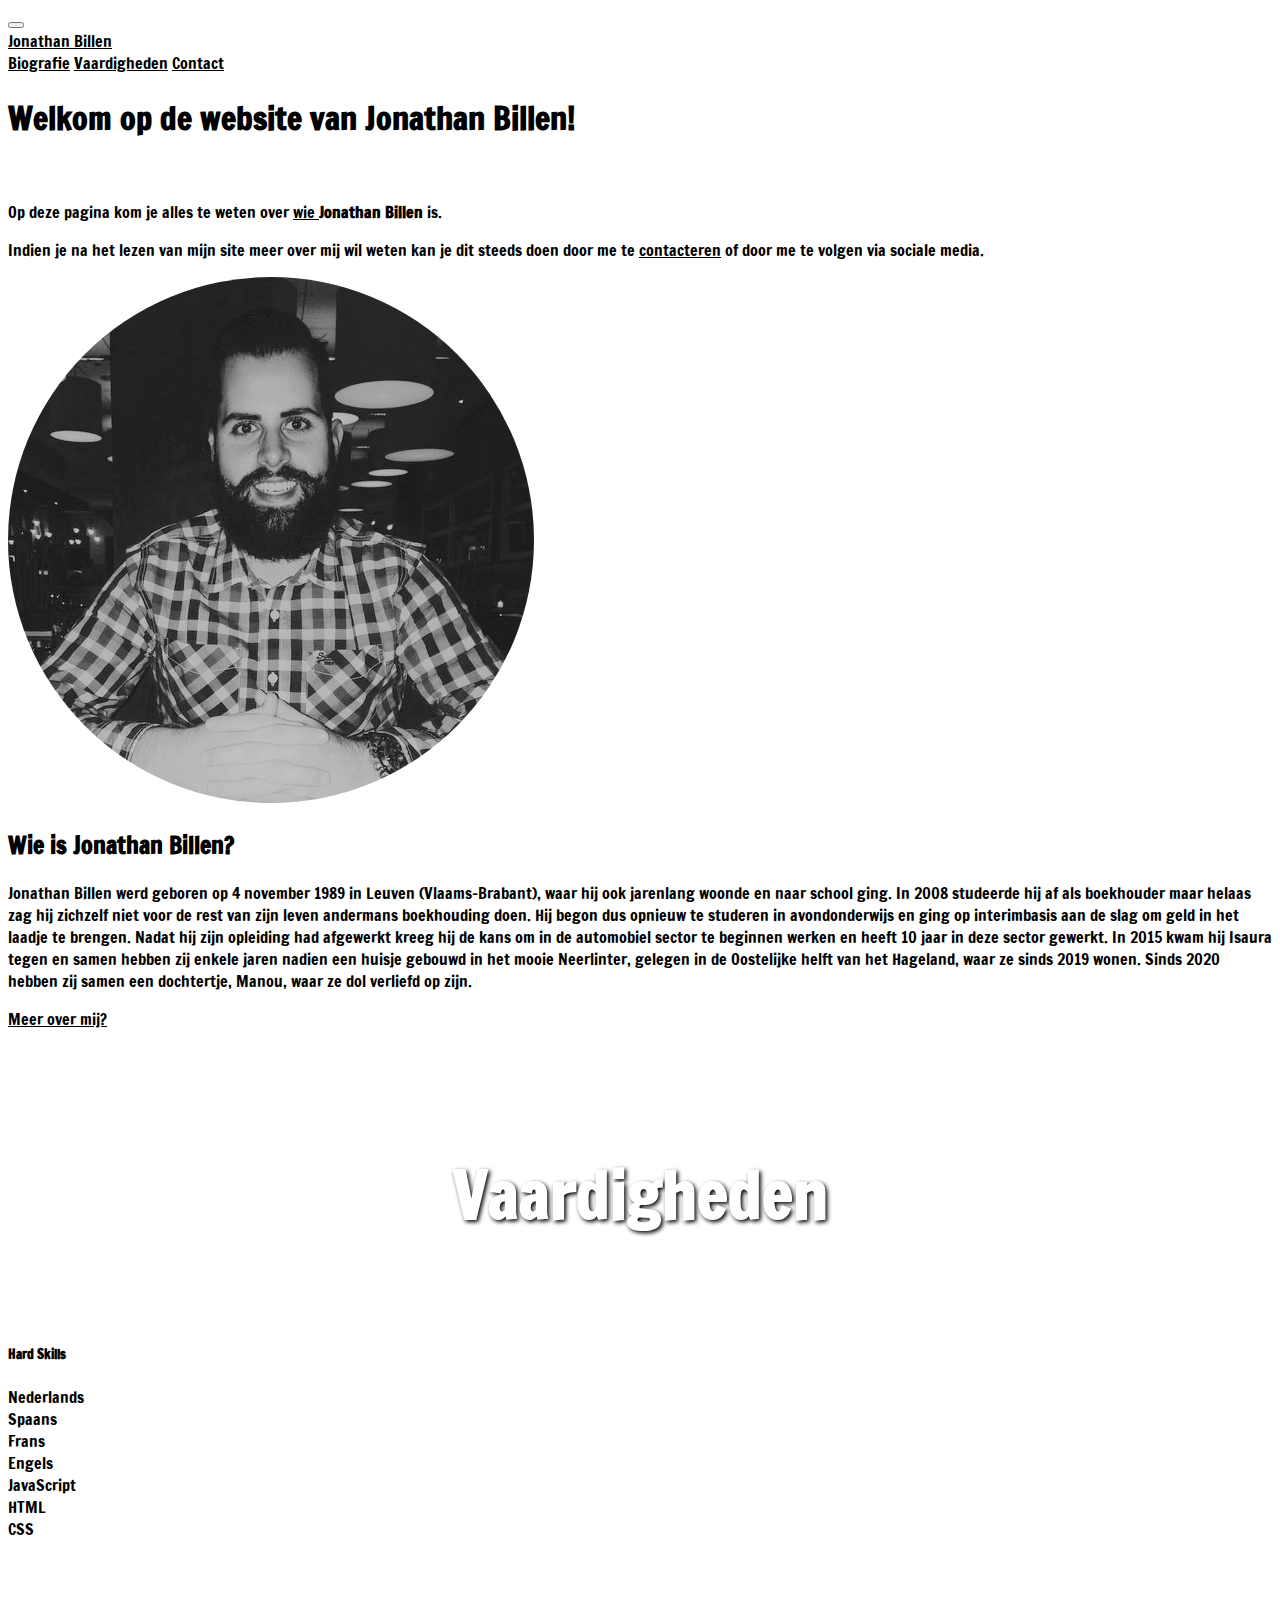
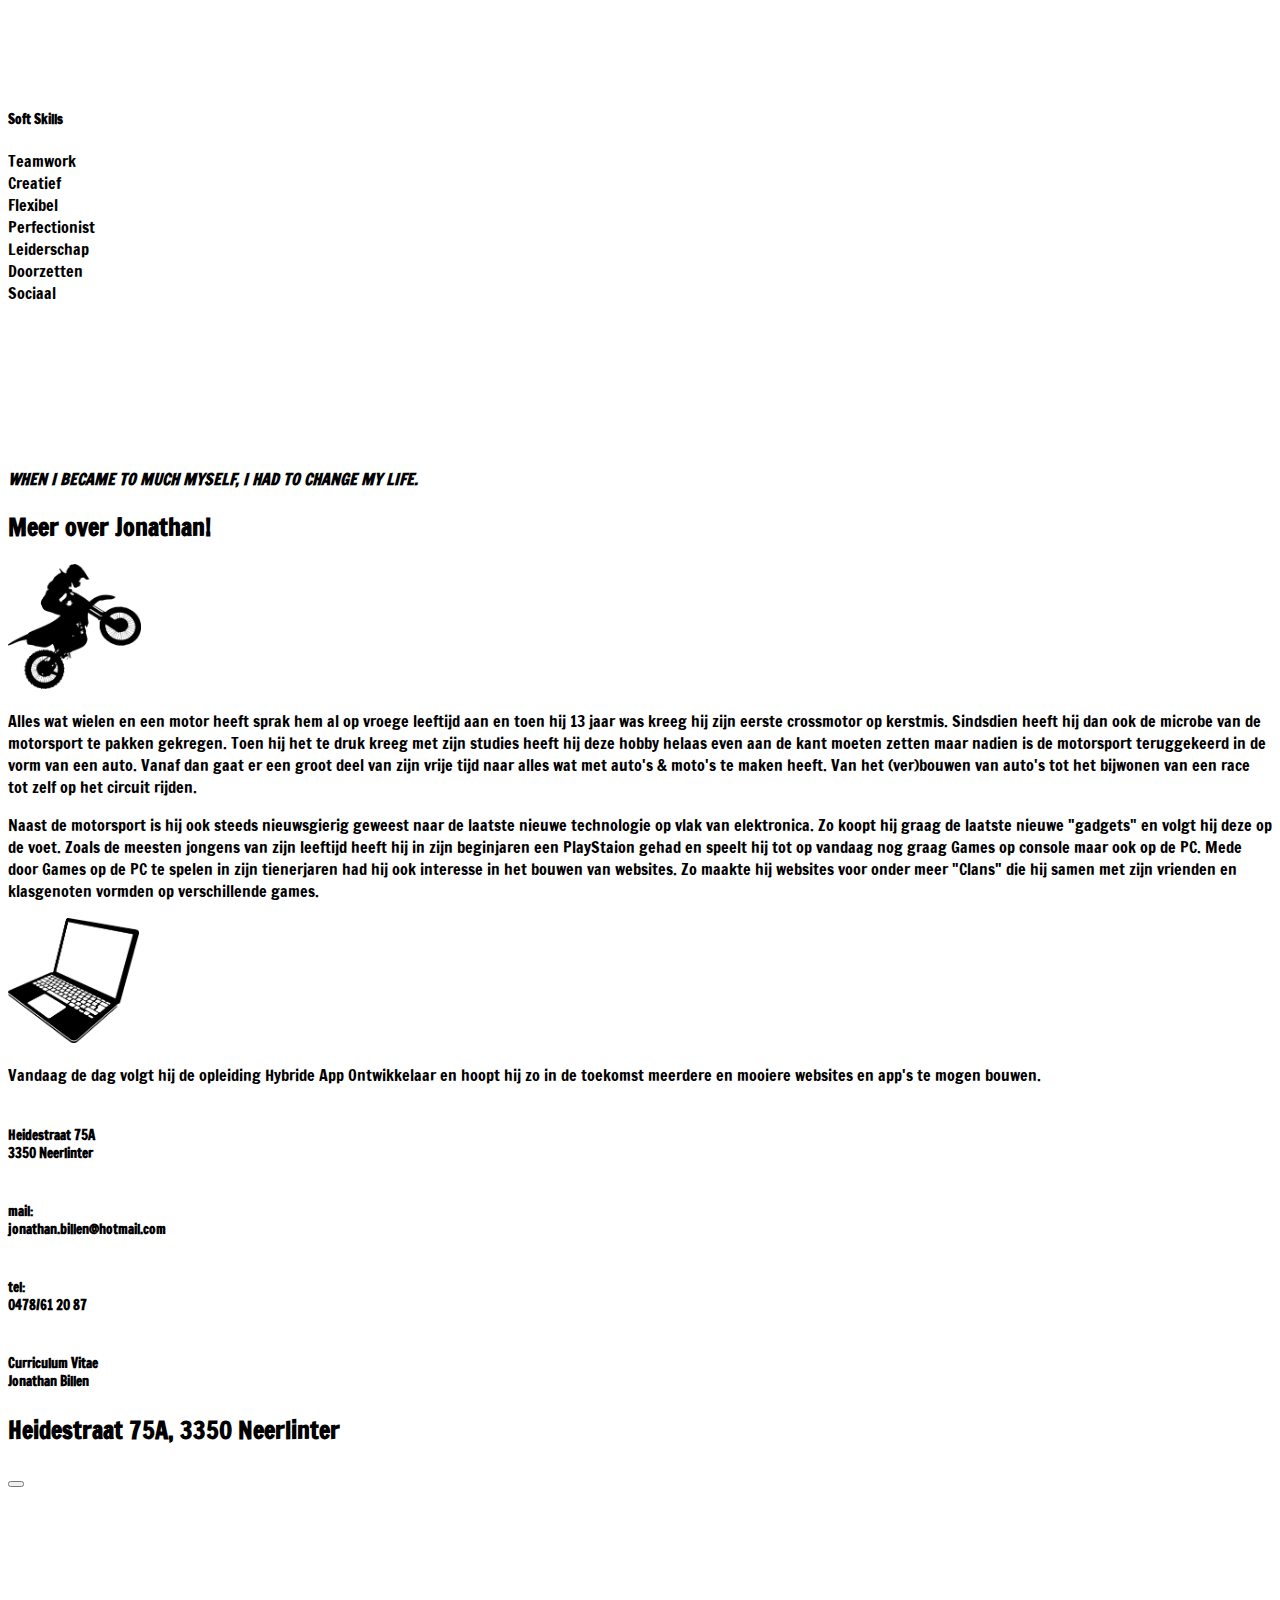
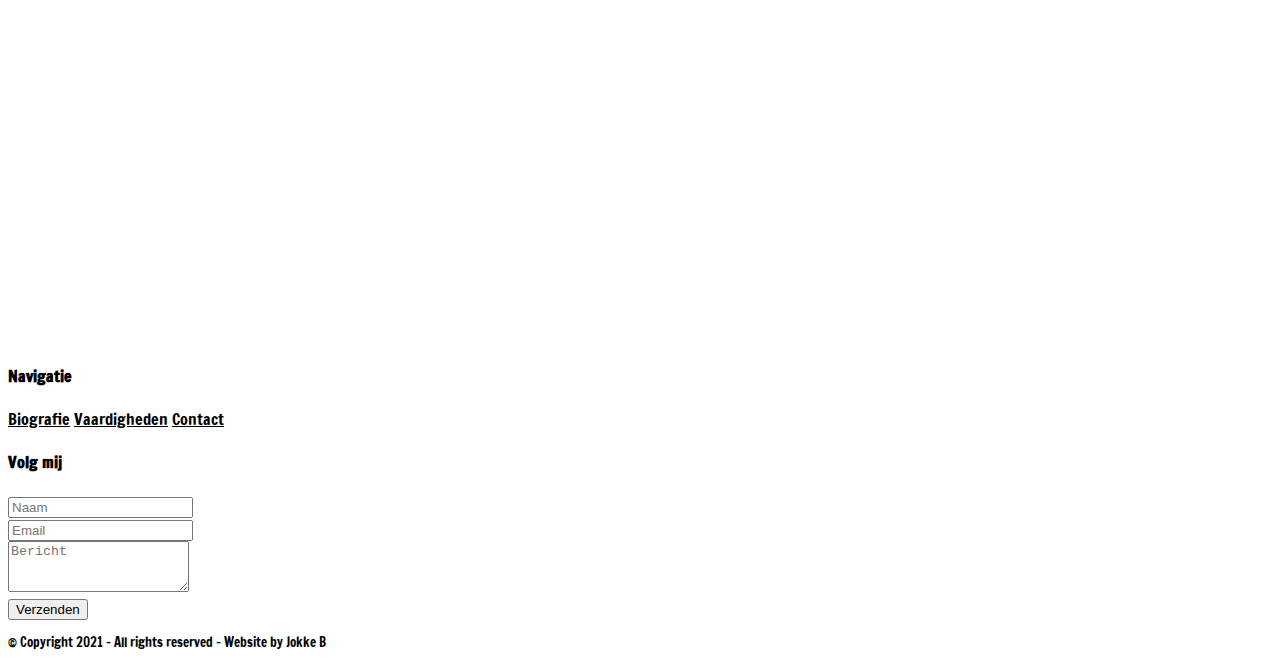
==== commit cc6d9b1a: "Add files via upload" ====
--- a/index.html
+++ b/index.html
@@ -379,16 +379,16 @@
                         <div class="col-sm-6 col-md-12 py-3">
                             <h4>Volg mij</h4>
                             <div>
-                                <a class="text-dark" href=""><i class="fab fa-linkedin fa-2x"></i></a>
-                                <a class="text-dark" href=""><i class="fab fa-facebook-square fa-2x"></i></a>
-                                <a class="text-dark" href=""><i class="fab fa-instagram-square fa-2x"></i></a>
+                                <a class="text-dark" href="https://platform.linkedin.com/badges/js/profile.js"><i class="fab fa-linkedin fa-2x"></i></a>
+                                <a class="text-dark" href="facebook.com/jonathan.billen.1989"><i class="fab fa-facebook-square fa-2x"></i></a>
+                                <!-- <a class="text-dark" href=""><i class="fab fa-instagram-square fa-2x"></i></a> -->
                             </div>
                         </div>
                     </div>
                 </div>
 
                 <div class="col-md-7">
-                    <form class="py-4">
+                    <form class="py-4" method="post" action="jonathan.billen@hotmail.com">
                         <div class="form-group">
                             <input type="naam" class="form-control" id="naam" aria-describedby="naamHelp"
                                 placeholder="Naam">
@@ -398,7 +398,7 @@
                             <br>
                             <textarea class="form-control" id="bericht" rows="3" placeholder="Bericht"></textarea>
                             <br>
-                            <button type="button" class="btn btn-dark">Verzenden</button>
+                            <button type="submit" class="btn btn-dark">Verzenden</button>
                         </div>
                     </form>
                 </div>
@@ -410,7 +410,7 @@
         <div class="container">
             <div class="row">
                 <div class="col text-center text-white">
-                    <p style="font-size: small;">&copy; Copyright 2020 - All rights reserved - Website by Jokke B <i
+                    <p style="font-size: small;">&copy; Copyright 2021 - All rights reserved - Website by Jokke B<i
                             class="fas fa-hat-wizard"></i></span></p>
                 </div>
             </div>
--- a/css/styles.css
+++ b/css/styles.css
@@ -1 +1 @@
-body{font-family:Francois One,sans-serif}.parallax{background-image:url(../img/bgfoto.jpg);height:250px;background-attachment:fixed;background-position:50%;background-repeat:no-repeat;-webkit-background-size:cover;-moz-background-size:cover;-o-background-size:cover;background-size:cover}.parallax h1{text-align:center;color:#fff;font-size:65px;font-weight:700;padding-top:75px;text-shadow:2px 2px 4px #000}#bio img{-webkit-border-radius:50%;-moz-border-radius:50%;border-radius:50%}#biovervolg img{height:125px}+body{font-family:Francois One,sans-serif}.parallax{background-image:url(../img/bgfoto.jpg);height:250px;background-attachment:fixed;background-position:50%;background-repeat:no-repeat;-webkit-background-size:cover;-moz-background-size:cover;-o-background-size:cover;background-size:cover}.parallax h1{text-align:center;color:#fff;font-size:65px;font-weight:700;padding-top:75px;text-shadow:2px 2px 4px #000}#bio img{-webkit-border-radius:50%;-moz-border-radius:50%;border-radius:50%}#biovervolg img{height:125px}a{color:#000}a :hover{color:#292b2c}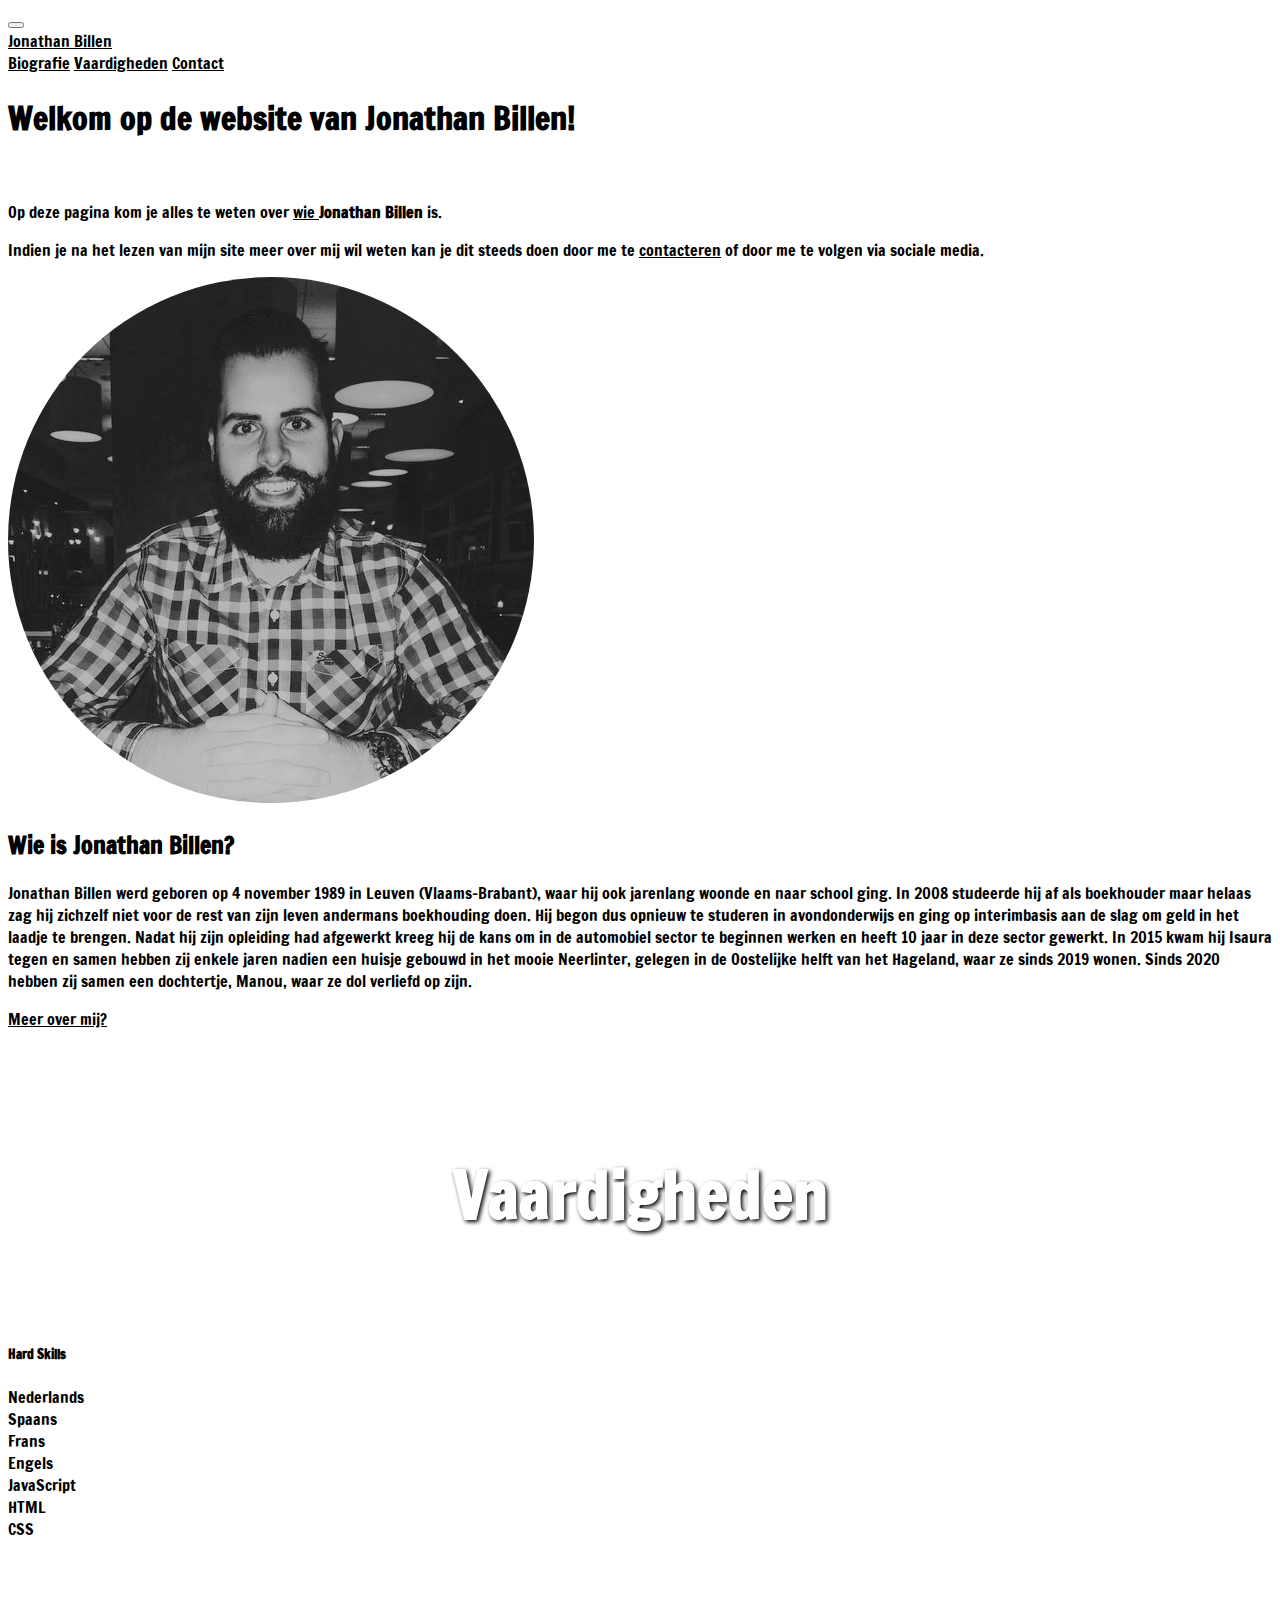
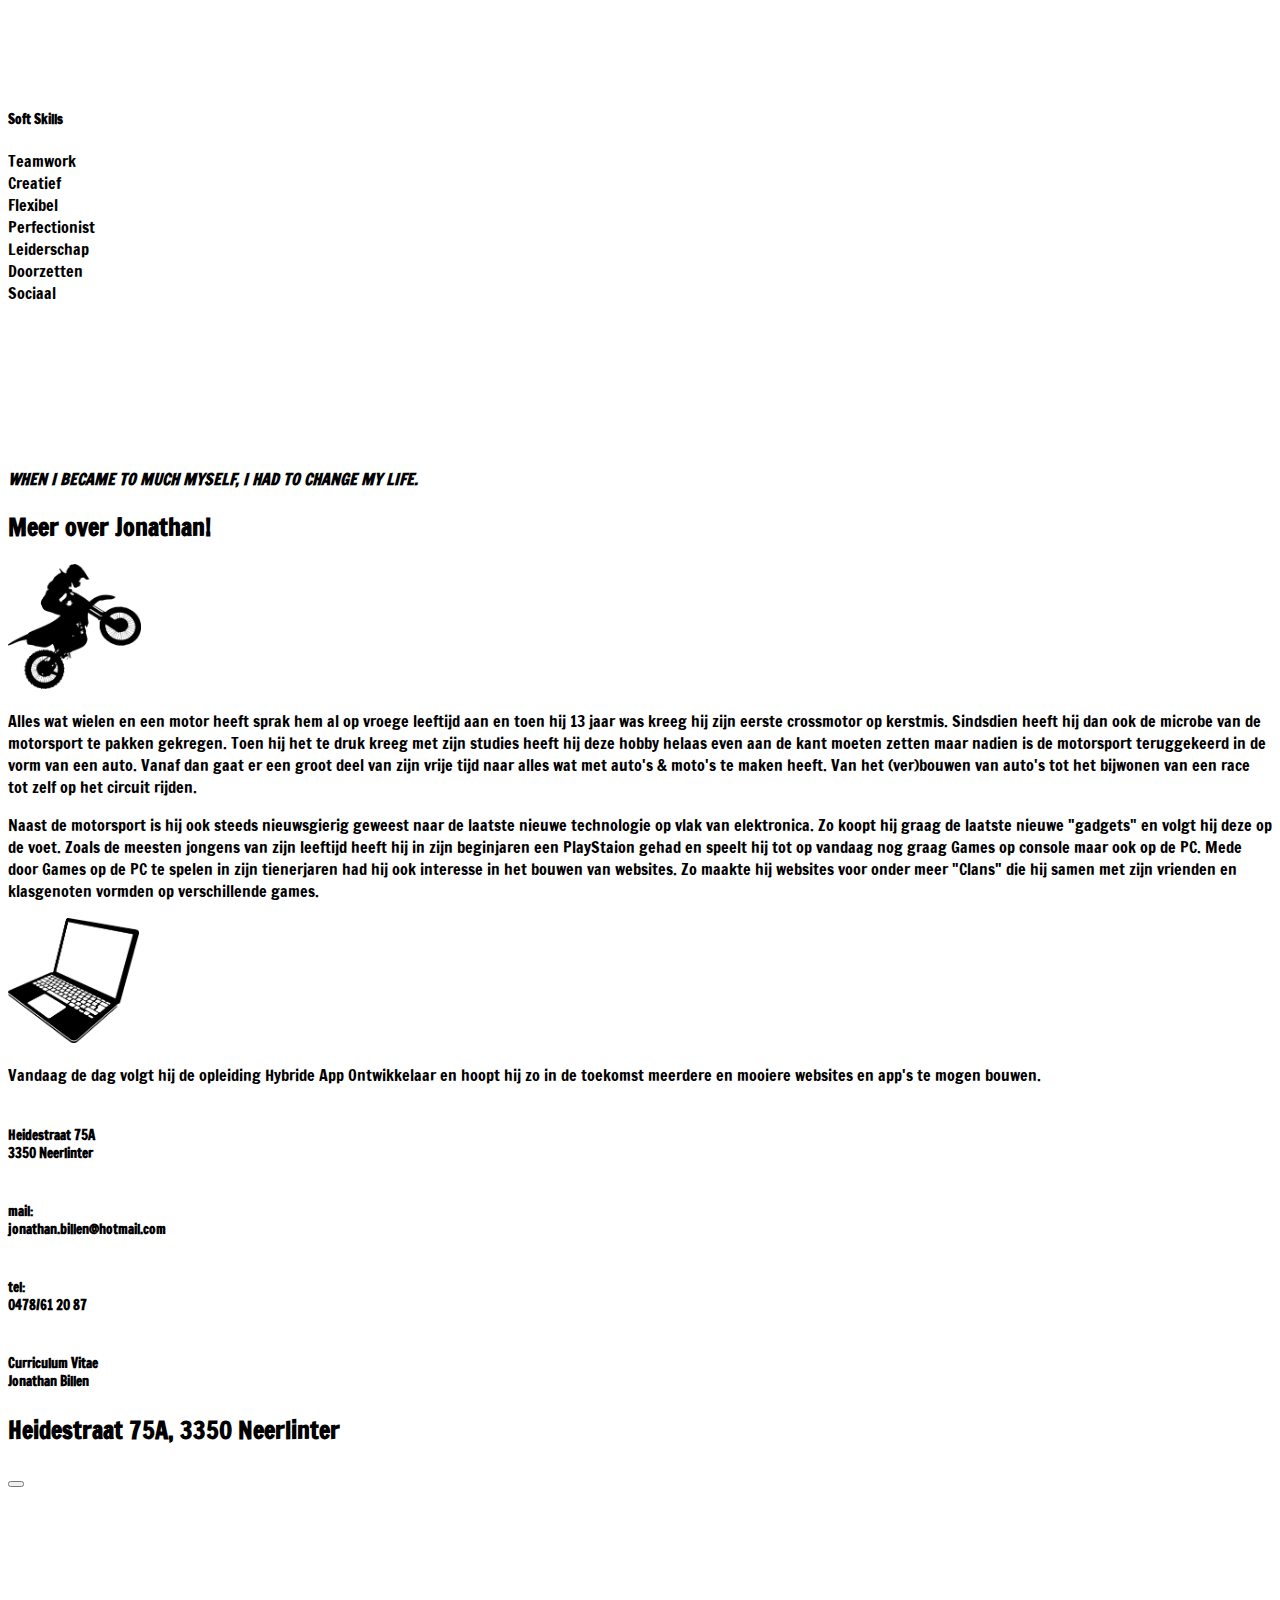
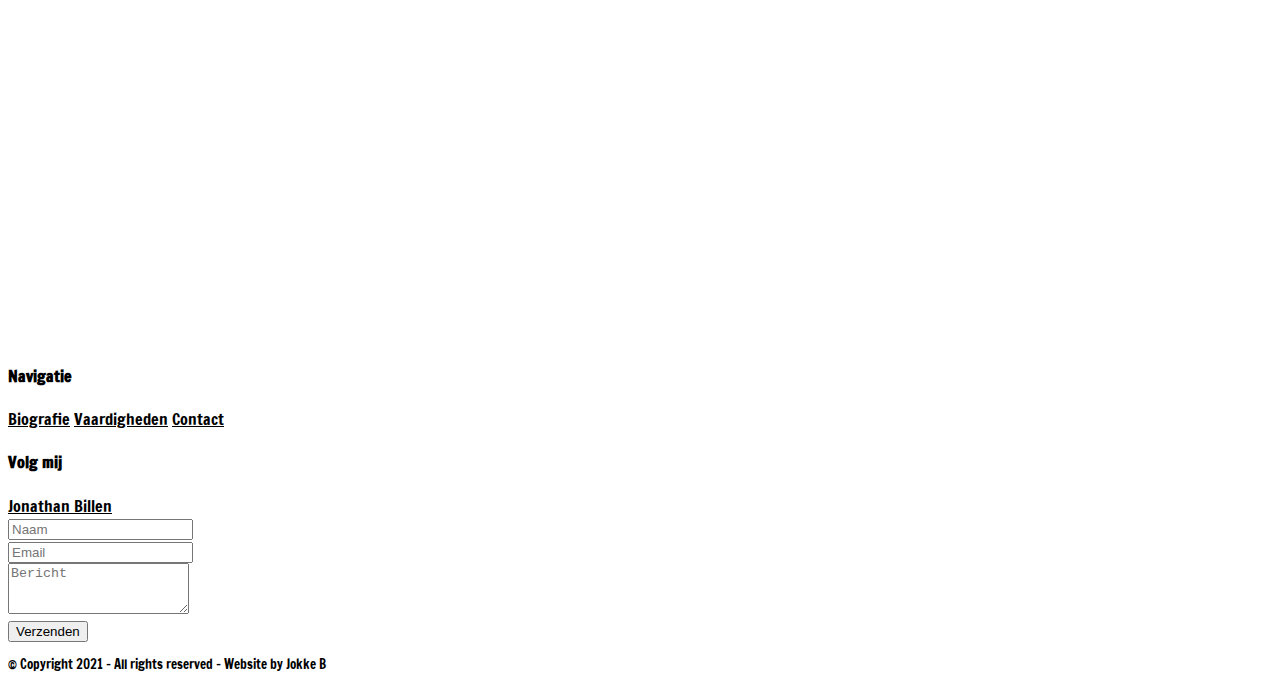
==== commit 14764f71: "Add files via upload" ====
--- a/index.html
+++ b/index.html
@@ -13,6 +13,7 @@
     <script src="https://cdn.jsdelivr.net/npm/bootstrap@4.5.3/dist/js/bootstrap.bundle.min.js"
         integrity="sha384-ho+j7jyWK8fNQe+A12Hb8AhRq26LrZ/JpcUGGOn+Y7RsweNrtN/tE3MoK7ZeZDyx" crossorigin="anonymous">
     </script>
+    <script type="text/javascript" src="https://platform.linkedin.com/badges/js/profile.js" async defer></script>
     <!-- Google Font -->
     <link rel="preconnect" href="https://fonts.gstatic.com">
     <link href="https://fonts.googleapis.com/css2?family=Francois+One&display=swap" rel="stylesheet">
@@ -379,8 +380,9 @@
                         <div class="col-sm-6 col-md-12 py-3">
                             <h4>Volg mij</h4>
                             <div>
-                                <a class="text-dark" href="https://platform.linkedin.com/badges/js/profile.js"><i class="fab fa-linkedin fa-2x"></i></a>
-                                <a class="text-dark" href="facebook.com/jonathan.billen.1989"><i class="fab fa-facebook-square fa-2x"></i></a>
+                                <div class="LI-profile-badge"  data-version="v1" data-size="medium" data-locale="nl_NL" data-type="horizontal" data-theme="light" data-vanity="jonathan-billen-8799611ba"><a class="LI-simple-link" href='https://be.linkedin.com/in/jonathan-billen-8799611ba?trk=profile-badge'>Jonathan Billen</a></div>
+                                <!-- <a class="text-dark" href="https://platform.linkedin.com/badges/js/profile.js"><i class="fab fa-linkedin fa-2x"></i></a> -->
+                                <!-- <a class="text-dark" href="facebook.com/jonathan.billen.1989"><i class="fab fa-facebook-square fa-2x"></i></a> -->
                                 <!-- <a class="text-dark" href=""><i class="fab fa-instagram-square fa-2x"></i></a> -->
                             </div>
                         </div>
@@ -388,7 +390,7 @@
                 </div>
 
                 <div class="col-md-7">
-                    <form class="py-4" method="post" action="jonathan.billen@hotmail.com">
+                    <form class="py-4" method="post" name="contact_form" action="jonathan.billen@hotmail.com">
                         <div class="form-group">
                             <input type="naam" class="form-control" id="naam" aria-describedby="naamHelp"
                                 placeholder="Naam">
@@ -398,7 +400,7 @@
                             <br>
                             <textarea class="form-control" id="bericht" rows="3" placeholder="Bericht"></textarea>
                             <br>
-                            <button type="submit" class="btn btn-dark">Verzenden</button>
+                            <input type="submit" value="Verzenden" class="btn btn-dark">
                         </div>
                     </form>
                 </div>
